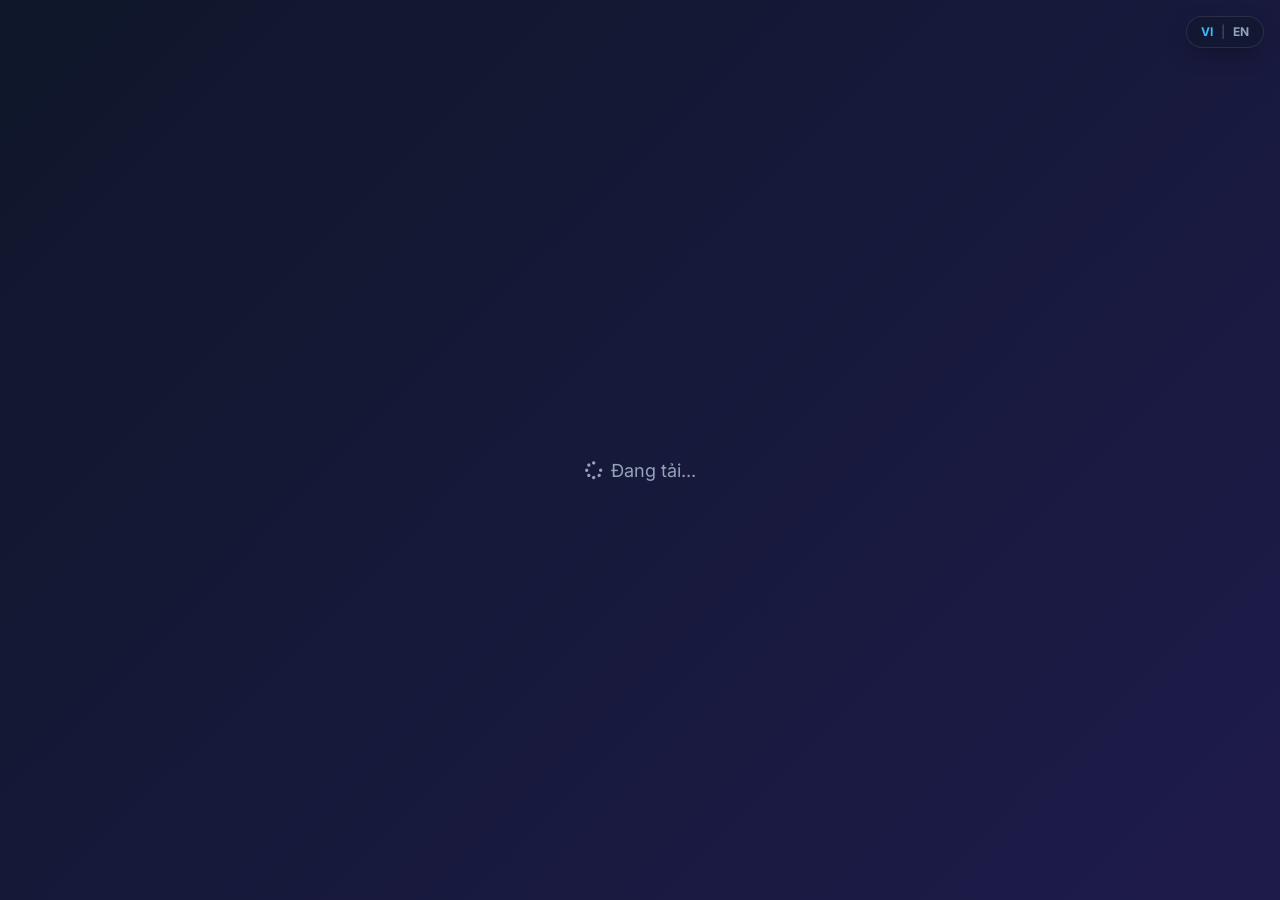
==== index.html @ 7694e0a2 "Add files via upload" ====
<!DOCTYPE html>
<html lang="vi">
<head>
    <meta charset="UTF-8">
    <meta name="viewport" content="width=device-width, initial-scale=1.0">
    <title>Trần Đức Tiền - Digital Business Card</title>
    <!-- Google tag (gtag.js) -->
    <script async src="https://www.googletagmanager.com/gtag/js?id=G-541399676"></script>
    <script>
      window.dataLayer = window.dataLayer || [];
      function gtag(){dataLayer.push(arguments);}
      gtag('js', new Date());
      gtag('config', 'G-541399676');
    </script>
    <script src="assets/tailwindcss.js"></script>
    <link rel="stylesheet" href="assets/fontawesome.min.css">
    <link rel="stylesheet" href="assets/inter.css">
    <!-- Animate.css: hiệu ứng xuất hiện nhẹ, tối ưu cho mobile -->
    <link rel="stylesheet" href="assets/animate.min.css">
    <script src="assets/qrcode.min.js"></script>
    <!-- Firebase SDK -->
    <script src="assets/firebase-app-compat.js"></script>
    <script src="assets/firebase-database-compat.js"></script>
    <script src="assets/firebase-auth-compat.js"></script>
    <!-- Phong cách Ultimate UI 3-in-1 (Neo-Glass + Floating Label + Liquid Gradient) -->
    <link rel="stylesheet" href="assets/ultimate-ui.css">
    <style>
        /* Bố cục riêng của danh thiếp. Màu sắc/hiệu ứng lõi nằm trong assets/ultimate-ui.css */
        body.ui-page { padding-top: 64px; }
        #card-container { width: min(100%, 420px); }
        #card-container .ui-container { width: 100%; }
        #card-container .ui-card { padding: 36px 24px 32px; }
        @media (max-width: 420px) {
            body.ui-page { padding: 64px 12px 16px; }
            #card-container .ui-card { padding: 32px 18px 28px; }
        }

        /* Chuyển ngôn ngữ: viên thuốc kính ở góc phải */
        .lang-toggle {
            position: fixed; top: 16px; right: 16px; z-index: 1000;
            display: flex; align-items: center; gap: 8px;
            padding: 6px 14px; border-radius: 999px;
            font-size: 12px; font-weight: 800;
            background: var(--ui-glass-bg);
            border: 1px solid rgb(255 255 255 / .10);
            -webkit-backdrop-filter: blur(12px); backdrop-filter: blur(12px);
            box-shadow: 0 8px 24px -8px rgb(0 0 0 / .5);
        }
        .lang-btn { cursor: pointer; color: var(--ui-text-sub); font: inherit; transition: color .3s ease; }
        .lang-btn:hover { color: var(--ui-text); }
        .lang-btn.active { color: var(--ui-glow); }
        .lang-btn:focus-visible { outline: 2px solid var(--ui-glow); outline-offset: 3px; border-radius: 4px; }
        .lang-sep { color: var(--ui-line); }

        /* Ảnh đại diện: vòng sáng theo màu theme */
        .profile-img-container {
            position: relative; isolation: isolate;
            width: 104px; height: 104px; margin: 0 auto 18px;
            border-radius: 50%; overflow: hidden;
            display: flex; align-items: center; justify-content: center;
            background: rgb(255 255 255 / .06);
            border: 3px solid rgb(var(--ui-glow-rgb) / .65);
            box-shadow: 0 0 0 6px rgb(var(--ui-glow-rgb) / .12),
                        0 12px 30px -8px rgb(var(--ui-glow-rgb) / .45);
        }
        .profile-img-container::before {
            content: ""; position: absolute; inset: 0; z-index: 0; border-radius: 50%;
            background: linear-gradient(110deg, rgb(255 255 255 / .05) 25%, rgb(255 255 255 / .16) 37%, rgb(255 255 255 / .05) 63%);
            background-size: 200% 100%;
            animation: profileSkeleton 1.2s ease-in-out infinite;
        }
        .profile-img-container img {
            position: relative; z-index: 1; width: 100%; height: 100%; object-fit: cover;
            opacity: 0; filter: blur(14px); transform: scale(1.04);
            transition: opacity .45s ease, filter .55s ease, transform .55s ease;
        }
        .profile-img-container.image-loaded::before,
        .profile-img-container.image-error::before { display: none; }
        .profile-img-container.image-loaded img { opacity: 1; filter: blur(0); transform: scale(1); }
        .profile-img-container i { position: relative; z-index: 1; font-size: 48px; color: var(--ui-text-sub); }
        @keyframes profileSkeleton { 0% { background-position: 200% 0; } 100% { background-position: -200% 0; } }

        /* Tên + chức danh */
        .profile-head { text-align: center; margin-bottom: 28px; }
        .profile-head .ui-title { margin-bottom: 6px; font-size: 28px; }
        .profile-role {
            margin: 0; font-size: 13px; font-weight: 600;
            letter-spacing: .12em; text-transform: uppercase; color: var(--ui-glow);
        }

        /* Danh sách liên hệ: hàng kính phẳng (không backdrop-filter để nhẹ máy) */
        .contact-list { display: grid; gap: 10px; }
        .contact-item {
            display: flex; align-items: center; min-width: 0;
            padding: 10px 12px; border-radius: 16px; cursor: pointer;
            background: rgb(255 255 255 / .04);
            border: 1px solid rgb(255 255 255 / .08);
            transition: transform .2s ease, border-color .2s ease, background-color .2s ease, box-shadow .2s ease;
        }
        .contact-item:hover {
            transform: translateY(-1px);
            border-color: rgb(var(--ui-glow-rgb) / .45);
            background: rgb(var(--ui-glow-rgb) / .08);
            box-shadow: 0 8px 24px -10px rgb(var(--ui-glow-rgb) / .5);
        }
        .contact-icon {
            flex: 0 0 40px; width: 40px; height: 40px; margin-right: 12px;
            display: flex; align-items: center; justify-content: center;
            border-radius: 12px; color: var(--ui-glow);
            background: rgb(var(--ui-glow-rgb) / .14);
        }
        .contact-content { flex: 1 1 auto; min-width: 0; overflow: hidden; }
        .contact-label {
            margin: 0; font-size: 11px; font-weight: 600;
            letter-spacing: .08em; text-transform: uppercase; color: var(--ui-text-sub);
        }
        .contact-value {
            margin: 0; font-weight: 500; color: var(--ui-text);
            overflow: hidden; text-overflow: ellipsis; white-space: nowrap;
        }
        .contact-actions { display: flex; align-items: center; flex: 0 0 auto; gap: 4px; margin-left: 10px; opacity: .8; transition: opacity .2s ease; }
        .contact-item:hover .contact-actions, .contact-item:focus-within .contact-actions { opacity: 1; }
        .contact-action {
            display: inline-flex; align-items: center; justify-content: center;
            width: 34px; height: 34px; border-radius: 10px; color: var(--ui-glow);
            transition: background-color .2s ease, transform .2s ease;
        }
        .contact-action:hover { background: rgb(var(--ui-glow-rgb) / .18); transform: translateY(-1px); }
        .contact-action:active { transform: scale(.92); }
        .contact-action:focus-visible { outline: 2px solid var(--ui-glow); outline-offset: 2px; }

        /* QR: nền trắng được giữ lại để máy quét đọc tốt */
        .qr-section { margin-top: 22px; text-align: center; }
        .qr-section > .ui-btn { margin-top: 0; }
        .qr-panel {
            width: min(100%, 300px); margin: 16px auto 0; padding: 18px;
            background: #ffffff; border-radius: 22px;
            box-shadow: 0 12px 30px rgb(0 0 0 / .35), 0 0 24px rgb(var(--ui-glow-rgb) / .25);
        }
        #qrcode {
            width: 240px; height: 240px; max-width: 100%; margin: 0 auto; padding: 10px;
            display: flex; align-items: center; justify-content: center;
            background: #ffffff; border-radius: 16px;
        }
        #qrcode img, #qrcode canvas {
            display: block; width: 220px !important; height: 220px !important;
            max-width: 100%; max-height: 100%; margin: 0 auto; image-rendering: pixelated;
        }
        .qr-hint { margin: 8px 0 0; font-size: 12px; color: #475569; }

        /* Nút hành động */
        .ui-btn i { margin-right: 8px; }
        .ui-btn.btn-icon-only i { margin-right: 0; }
        .footer-actions { display: flex; gap: 12px; margin-top: 28px; }
        .footer-actions .ui-btn { margin-top: 0; }
        .footer-actions .ui-btn:first-child { flex: 1; }

        /* Form để lại thông tin */
        .contact-form-section { margin-top: 28px; padding-top: 28px; border-top: 1px solid rgb(255 255 255 / .08); }
        .form-heading { margin: 0 0 6px; font-size: 18px; font-weight: 700; color: var(--ui-text); }
        .form-heading i { margin-right: 8px; color: var(--ui-glow); }
        .form-desc { margin: 0 0 34px; font-size: 13px; color: var(--ui-text-sub); }
        /* Điện thoại + Email cùng hàng: mỗi ô có gạch chân riêng, cách nhau 22px */
        .field-row { display: grid; grid-template-columns: minmax(0, 1fr) minmax(0, 1fr); gap: 0 22px; }
        .field-row .ui-label { max-width: 100%; white-space: nowrap; overflow: hidden; text-overflow: ellipsis; }
        .success-message {
            display: none; margin-top: 16px; padding: 14px 16px; text-align: center; font-weight: 600;
            color: var(--ui-success); border-radius: var(--ui-radius-ctl);
            border: 1px solid color-mix(in srgb, var(--ui-success) 40%, transparent);
            background: color-mix(in srgb, var(--ui-success) 10%, transparent);
        }

        /* Toast, lỗi Firebase, đang tải */
        .copy-toast {
            position: fixed; bottom: 20px; left: 50%; transform: translateX(-50%); z-index: 1100;
            padding: 12px 20px; border-radius: 12px; font-size: 14px; color: var(--ui-text);
            background: rgb(15 23 42 / .92);
            border: 1px solid rgb(var(--ui-glow-rgb) / .4);
            -webkit-backdrop-filter: blur(12px); backdrop-filter: blur(12px);
            box-shadow: 0 0 20px rgb(var(--ui-glow-rgb) / .25);
            opacity: 0; transition: opacity .3s, bottom .3s; pointer-events: none;
        }
        .firebase-error {
            position: fixed; left: 16px; right: 16px; top: 64px; z-index: 1100;
            max-width: 560px; margin: 0 auto; padding: 14px 16px;
            font-size: 14px; line-height: 1.5; color: var(--ui-danger);
            border-radius: var(--ui-radius-ctl);
            border: 1px solid color-mix(in srgb, var(--ui-danger) 45%, transparent);
            background: rgb(15 23 42 / .92);
            -webkit-backdrop-filter: blur(12px); backdrop-filter: blur(12px);
            box-shadow: 0 8px 24px rgb(0 0 0 / .4);
        }
        .loading { display: flex; align-items: center; gap: 8px; font-size: 18px; color: var(--ui-text-sub); }

        /* Hiệu ứng xuất hiện (animate.css) */
        [data-animate] { --animation-delay: 0ms; animation-delay: var(--animation-delay); animation-duration: .7s; animation-fill-mode: both; }
        .profile-img-container[data-animate] { animation-duration: .65s; }
        @media (prefers-reduced-motion: reduce) {
            .profile-img-container::before { animation: none; }
            .profile-img-container img, .contact-item, .contact-action { transition: none; }
            [data-animate], [data-animate].animate__animated { animation: none !important; opacity: 1 !important; transform: none !important; }
        }
    </style>
</head>
<body class="ui-page">
    <!-- Chuyển ngôn ngữ -->
    <div class="lang-toggle">
        <button type="button" id="lang-vi" class="lang-btn active" onclick="setLanguage('vi')">VI</button>
        <span class="lang-sep">|</span>
        <button type="button" id="lang-en" class="lang-btn" onclick="setLanguage('en')">EN</button>
    </div>

    <div id="loading" class="loading">
        <i class="fas fa-spinner fa-spin"></i> Đang tải...
    </div>
    <div id="firebaseError" class="firebase-error" role="alert" style="display: none;"></div>

    <div id="card-container" style="display: none;">
        <!-- Một viền sáng quay duy nhất cho toàn bộ danh thiếp -->
        <div class="ui-container">
            <div class="ui-card">
                <!-- Ảnh đại diện -->
                <div class="profile-img-container is-loading" data-animate="animate__zoomIn" style="--animation-delay: 100ms;">
                    <img id="profileImg" src="" alt="Ảnh đại diện Trần Đức Tiền" loading="lazy" decoding="async" onerror="handleProfileImageError()" onload="handleProfileImageLoad()">
                    <i id="profileIcon" class="fas fa-user" style="display: none;"></i>
                </div>

                <!-- Tên và chức danh -->
                <div class="profile-head" data-animate="animate__fadeInUp" style="--animation-delay: 220ms;">
                    <h1 id="userName" class="ui-title">Trần Đức Tiền</h1>
                    <p data-lang="sub-title" class="profile-role">Digital Business Card</p>
                </div>

                <!-- Thông tin liên hệ -->
                <div class="contact-list">
                    <!-- Điện thoại -->
                    <div class="contact-item" data-animate="animate__fadeInLeft" style="--animation-delay: 340ms;" onclick="copyText(document.getElementById('userPhone').textContent, 'Số điện thoại')">
                        <div class="contact-icon"><i class="fas fa-phone"></i></div>
                        <div class="contact-content">
                            <p data-lang="phone-label" class="contact-label">Điện thoại</p>
                            <p id="userPhone" class="contact-value">+84396558306</p>
                        </div>
                        <div class="contact-actions">
                            <a href="" id="callLink" class="contact-action action-btn" aria-label="Gọi điện" onclick="event.stopPropagation(); trackEvent('click_call', {'type': 'phone'})">
                                <i class="fas fa-phone-alt"></i>
                            </a>
                            <a href="" id="smsLink" class="contact-action action-btn" aria-label="Nhắn tin SMS" onclick="event.stopPropagation(); trackEvent('click_call', {'type': 'sms'})">
                                <i class="fas fa-comment"></i>
                            </a>
                        </div>
                    </div>

                    <!-- Zalo -->
                    <div class="contact-item" data-animate="animate__fadeInLeft" style="--animation-delay: 430ms;" onclick="copyText(document.getElementById('userZalo').textContent, 'Zalo')">
                        <div class="contact-icon"><i class="fas fa-comment-dots"></i></div>
                        <div class="contact-content">
                            <p data-lang="zalo-label" class="contact-label">Zalo</p>
                            <p id="userZalo" class="contact-value">Trần Đức Tiền</p>
                        </div>
                        <div class="contact-actions">
                            <a href="" id="zaloLink" target="_blank" rel="noopener" class="contact-action action-btn" aria-label="Mở Zalo" onclick="event.stopPropagation(); trackEvent('click_social', {'platform': 'zalo'})">
                                <i class="fas fa-external-link-alt"></i>
                            </a>
                        </div>
                    </div>

                    <!-- Email -->
                    <div class="contact-item" data-animate="animate__fadeInLeft" style="--animation-delay: 520ms;" onclick="copyText(document.getElementById('userEmail').textContent, 'Email')">
                        <div class="contact-icon"><i class="fas fa-envelope"></i></div>
                        <div class="contact-content">
                            <p data-lang="email-label" class="contact-label">Email</p>
                            <p id="userEmail" class="contact-value">hierductien@gmail.com</p>
                        </div>
                        <div class="contact-actions">
                            <a href="" id="emailLink" class="contact-action action-btn" aria-label="Gửi email" onclick="event.stopPropagation(); trackEvent('click_social', {'platform': 'email'})">
                                <i class="fas fa-paper-plane"></i>
                            </a>
                        </div>
                    </div>

                    <!-- Facebook -->
                    <div class="contact-item" data-animate="animate__fadeInLeft" style="--animation-delay: 610ms;" onclick="copyText(document.getElementById('userFacebook').textContent, 'Facebook')">
                        <div class="contact-icon"><i class="fab fa-facebook-f"></i></div>
                        <div class="contact-content">
                            <p data-lang="facebook-label" class="contact-label">Facebook</p>
                            <p id="userFacebook" class="contact-value">tranductien2006</p>
                        </div>
                        <div class="contact-actions">
                            <a href="" id="facebookLink" target="_blank" rel="noopener" class="contact-action action-btn" aria-label="Mở Facebook" onclick="event.stopPropagation(); trackEvent('click_social', {'platform': 'facebook'})">
                                <i class="fas fa-external-link-alt"></i>
                            </a>
                        </div>
                    </div>
                </div>

                <!-- Mã QR -->
                <div class="qr-section" data-animate="animate__fadeInUp" style="--animation-delay: 720ms;">
                    <button type="button" onclick="toggleQR()" class="ui-btn ui-btn--ghost ui-btn--auto">
                        <i class="fas fa-qrcode"></i><span data-lang="qr-btn">Hiện mã QR của tôi</span>
                    </button>
                    <div id="qr-container" class="hidden qr-panel" aria-label="Mã QR liên hệ">
                        <div id="qrcode"></div>
                        <p data-lang="qr-hint" class="qr-hint">Quét để lưu thông tin</p>
                    </div>
                </div>

                <!-- Hành động chính -->
                <div class="footer-actions" data-animate="animate__fadeInUp" style="--animation-delay: 800ms;">
                    <button type="button" onclick="downloadVCF()" class="ui-btn">
                        <i class="fas fa-address-book"></i><span data-lang="vcard-btn">Lưu vào danh bạ</span>
                    </button>
                    <button type="button" onclick="shareCard()" class="ui-btn ui-btn--ghost ui-btn--auto btn-icon-only" aria-label="Chia sẻ danh thiếp">
                        <i class="fas fa-share-alt"></i>
                    </button>
                </div>

                <!-- Form để lại thông tin (nhãn bay + gạch chân Sleek) -->
                <div class="contact-form-section" data-animate="animate__fadeInUp" style="--animation-delay: 880ms;">
                    <h3 class="form-heading"><i class="fas fa-paper-plane"></i><span data-lang="form-title">Để lại thông tin</span></h3>
                    <p data-lang="form-desc" class="form-desc">Gửi thông tin của bạn để chúng ta có thể kết nối.</p>

                    <form id="lead-form" action="https://formspree.io/f/meaawoql" method="POST">
                        <div class="ui-field">
                            <input type="text" id="lead-name" name="name" required class="ui-input" placeholder=" " autocomplete="name">
                            <label for="lead-name" class="ui-label" data-lang="label-name">Họ và tên *</label>
                        </div>
                        <div class="field-row">
                            <div class="ui-field">
                                <input type="tel" id="lead-phone" name="phone" required class="ui-input" placeholder=" " autocomplete="tel">
                                <label for="lead-phone" class="ui-label" data-lang="label-phone">Số điện thoại *</label>
                            </div>
                            <div class="ui-field">
                                <input type="email" id="lead-email" name="email" required class="ui-input" placeholder=" " autocomplete="email">
                                <label for="lead-email" class="ui-label" data-lang="label-email">Email *</label>
                            </div>
                        </div>
                        <div class="ui-field">
                            <input type="text" id="lead-company" name="company" class="ui-input" placeholder=" " autocomplete="organization">
                            <label for="lead-company" class="ui-label" data-lang="label-company">Công ty (không bắt buộc)</label>
                        </div>
                        <div class="ui-field">
                            <textarea id="lead-message" name="message" rows="3" class="ui-textarea" placeholder=" "></textarea>
                            <label for="lead-message" class="ui-label" data-lang="label-message">Lời nhắn</label>
                        </div>

                        <button type="submit" id="submit-button" class="ui-btn" data-lang="submit-btn">Gửi thông tin</button>
                    </form>
                    <div id="success-message" class="success-message">
                        <i class="fas fa-check-circle" style="margin-right: 8px;"></i><span data-lang="success-msg">Cảm ơn! Thông tin của bạn đã được gửi thành công.</span>
                    </div>
                </div>
            </div>
        </div>
    </div>

    <!-- Toast -->
    <div id="toast" class="copy-toast">Đã sao chép!</div>

    <script>
        // Firebase Configuration
        const firebaseConfig = {
  apiKey: "AIzaSyAX6cmCWfXuK-OoCJ3aSrFsBd6t06sI-o4",
  authDomain: "digital-business-card-2c74c.firebaseapp.com",
  databaseURL: "https://digital-business-card-2c74c-default-rtdb.asia-southeast1.firebasedatabase.app",
  projectId: "digital-business-card-2c74c",
  storageBucket: "digital-business-card-2c74c.firebasestorage.app",
  messagingSenderId: "191265792223",
  appId: "1:191265792223:web:4e06d233088dc13cdf096a",
  measurementId: "G-T8HZX7PT5Q"
};

        // Initialize Firebase (compat SDK is loaded above)
        let database;
        try {
            if (!window.firebase || typeof firebase.initializeApp !== 'function') {
                throw new Error('Firebase SDK chưa tải được.');
            }
            firebase.initializeApp(firebaseConfig);
            database = firebase.database();
        } catch (error) {
            showFirebaseError(error.message);
        }

        function showFirebaseError(message) {
            const element = document.getElementById('firebaseError');
            const hasPlaceholder = Object.values(firebaseConfig).some(value => String(value).includes('YOUR_'));
            element.innerHTML = `<strong>Không thể tải dữ liệu danh thiếp.</strong><br>${hasPlaceholder ? 'Bạn chưa thay Firebase Config mẫu bằng thông tin thật trong Firebase Console.' : message}<br><small>Kiểm tra lại Firebase Config, Realtime Database Rules và Console trình duyệt (F12).</small>`;
            element.style.display = 'block';
            showOfflineCard();
        }

        // Keep the card usable when the local page is opened without internet.
        function showOfflineCard() {
            const defaults = {
                phone: '+84396558306',
                email: 'hierductien@gmail.com',
                zalo: 'https://zalo.me/0396558306',
                facebook: 'https://facebook.com/tranductien2006'
            };
            document.getElementById('callLink').href = `tel:${defaults.phone}`;
            document.getElementById('smsLink').href = `sms:${defaults.phone}`;
            document.getElementById('zaloLink').href = defaults.zalo;
            document.getElementById('emailLink').href = `mailto:${defaults.email}`;
            document.getElementById('facebookLink').href = defaults.facebook;
            document.getElementById('loading').style.display = 'none';
            document.getElementById('card-container').style.display = 'block';
            if (typeof setProfileImageUrl === 'function') setProfileImageUrl('');
            if (typeof playEntranceAnimations === 'function') requestAnimationFrame(playEntranceAnimations);
        }

        // Multi-language translations
        const translations = {
            'vi': {
                'sub-title': 'Digital Business Card',
                'phone-label': 'Điện thoại',
                'zalo-label': 'Zalo',
                'email-label': 'Email',
                'facebook-label': 'Facebook',
                'qr-btn': 'Hiện mã QR của tôi',
                'qr-hint': 'Quét để lưu thông tin',
                'vcard-btn': 'Lưu vào danh bạ',
                'form-title': 'Để lại thông tin',
                'form-desc': 'Gửi thông tin của bạn để chúng ta có thể kết nối.',
                'label-name': 'Họ và tên *',
                'label-phone': 'Số điện thoại *',
                'label-email': 'Email *',
                'label-company': 'Công ty (không bắt buộc)',
                'label-message': 'Lời nhắn',
                'submit-btn': 'Gửi thông tin',
                'success-msg': 'Cảm ơn! Thông tin của bạn đã được gửi thành công.',
                'ph-name': 'Nguyễn Văn A',
                'ph-phone': '090...',
                'ph-email': 'abc@gmail.com',
                'ph-company': 'Tên công ty của bạn',
                'ph-message': 'Bạn muốn nhắn gì cho mình không?'
            },
            'en': {
                'sub-title': 'Digital Business Card',
                'phone-label': 'Phone',
                'zalo-label': 'Zalo',
                'email-label': 'Email',
                'facebook-label': 'Facebook',
                'qr-btn': 'Show my QR Code',
                'qr-hint': 'Scan to save contact',
                'vcard-btn': 'Add to Contacts',
                'form-title': 'Leave your info',
                'form-desc': 'Send your information so we can connect.',
                'label-name': 'Full Name *',
                'label-phone': 'Phone Number *',
                'label-email': 'Email *',
                'label-company': 'Company (Optional)',
                'label-message': 'Message',
                'submit-btn': 'Send Info',
                'success-msg': 'Thank you! Your information has been sent successfully.',
                'ph-name': 'John Doe',
                'ph-phone': '090...',
                'ph-email': 'abc@gmail.com',
                'ph-company': 'Your company name',
                'ph-message': 'Anything you want to tell me?'
            }
        };

        const DARK_MODE_STORAGE_KEY = 'darkMode';
        const systemDarkModeQuery = window.matchMedia('(prefers-color-scheme: dark)');

        function updateDarkModeToggle(isDark) {
            const toggle = document.getElementById('themeToggle');
            if (!toggle) return;
            const label = isDark ? 'Chuyển sang giao diện sáng' : 'Bật giao diện tối';
            toggle.setAttribute('aria-label', label);
            toggle.setAttribute('title', label);
            toggle.setAttribute('aria-pressed', String(isDark));
        }

        function applyDarkMode(isDark, persist = false) {
            document.body.classList.toggle('dark-mode', isDark);
            document.body.classList.add('theme-transition');
            updateDarkModeToggle(isDark);
            if (persist) localStorage.setItem(DARK_MODE_STORAGE_KEY, isDark ? 'dark' : 'light');
        }

        function getInitialDarkMode() {
            const savedMode = localStorage.getItem(DARK_MODE_STORAGE_KEY);
            if (savedMode === 'dark') return true;
            if (savedMode === 'light') return false;
            return systemDarkModeQuery.matches;
        }

        function toggleDarkMode() {
            const nextMode = !document.body.classList.contains('dark-mode');
            applyDarkMode(nextMode, true);
            trackEvent('toggle_dark_mode', { mode: nextMode ? 'dark' : 'light', source: 'manual' });
        }

        const THEME_STORAGE_KEY = 'cardTheme';
        const VALID_THEMES = ['professional', 'creative', 'ocean'];

        function applyTheme(theme) {
            const selectedTheme = VALID_THEMES.includes(theme) ? theme : 'professional';
            document.body.classList.add('theme-transition');
            document.body.classList.remove(...VALID_THEMES.map(name => `theme-${name}`));
            if (selectedTheme !== 'professional') document.body.classList.add(`theme-${selectedTheme}`);
            localStorage.setItem(THEME_STORAGE_KEY, selectedTheme);
        }

        let entranceAnimationPlayed = false;

        function playEntranceAnimations() {
            if (entranceAnimationPlayed) return;
            entranceAnimationPlayed = true;
            document.querySelectorAll('[data-animate]').forEach((element) => {
                const animationName = element.dataset.animate;
                // Đảm bảo animation luôn bắt đầu lại khi card vừa được mở.
                element.classList.remove('animate__animated', animationName);
                void element.offsetWidth;
                element.classList.add('animate__animated', animationName);
            });
        }

        function handleProfileImageLoad() {
            const container = document.querySelector('.profile-img-container');
            container.classList.remove('is-loading', 'image-error');
            container.classList.add('image-loaded');
            document.getElementById('profileIcon').style.display = 'none';
        }

        function handleProfileImageError() {
            const container = document.querySelector('.profile-img-container');
            container.classList.remove('is-loading', 'image-loaded');
            container.classList.add('image-error');
            document.getElementById('profileImg').style.display = 'none';
            document.getElementById('profileIcon').style.display = 'block';
        }

        function setProfileImageUrl(imageUrl) {
            const image = document.getElementById('profileImg');
            const container = document.querySelector('.profile-img-container');
            image.style.display = 'block';
            container.classList.remove('image-loaded', 'image-error');
            container.classList.add('is-loading');
            if (imageUrl && /^https?:\/\//i.test(imageUrl)) {
                image.src = imageUrl;
            } else {
                image.removeAttribute('src');
                handleProfileImageError();
            }
        }

        // Load data from Firebase
        function loadUserData() {
            if (!database) return;
            database.ref('profile').on('value', (snapshot) => {
                const data = snapshot.val();
                if (data) {
                    applyTheme(data.theme || localStorage.getItem(THEME_STORAGE_KEY) || 'professional');
                    // Update profile information
                    document.getElementById('userName').textContent = data.name || 'Trần Đức Tiền';
                    document.getElementById('userPhone').textContent = data.phone || '+84396558306';
                    document.getElementById('userEmail').textContent = data.email || 'hierductien@gmail.com';
                    document.getElementById('userZalo').textContent = data.zaloName || 'Trần Đức Tiền';
                    document.getElementById('userFacebook').textContent = data.facebookUsername || 'tranductien2006';

                    // Update links
                    document.getElementById('callLink').href = `tel:${data.phone || '+84396558306'}`;
                    document.getElementById('smsLink').href = `sms:${data.phone || '+84396558306'}`;
                    document.getElementById('zaloLink').href = data.zaloLink || 'https://zalo.me/0396558306';
                    document.getElementById('emailLink').href = `mailto:${data.email || 'hierductien@gmail.com'}`;
                    document.getElementById('facebookLink').href = data.facebookLink || 'https://facebook.com/tranductien2006';

                    // Update profile image from a normal cloud URL, never from an embedded Base64 string.
                    setProfileImageUrl(data.profileImage || '');

                    // Hide loading and show card
                    document.getElementById('loading').style.display = 'none';
                    document.getElementById('card-container').style.display = 'block';
                    requestAnimationFrame(playEntranceAnimations);
                }
            }, (error) => {
                showFirebaseError(error.message);
            });
        }

        // GA4 Event Tracking
        function trackEvent(eventName, params = {}) {
            if (typeof gtag === 'function') {
                gtag('event', eventName, params);
                console.log(`GA4 Event Tracked: ${eventName}`, params);
            }
        }

        // Copy to clipboard
        function copyText(text, label) {
            trackEvent('copy_info', { 'item_label': label });
            navigator.clipboard.writeText(text).then(() => {
                const toast = document.getElementById('toast');
                toast.innerText = `Đã sao chép ${label}!`;
                toast.style.opacity = '1';
                toast.style.bottom = '30px';
                setTimeout(() => {
                    toast.style.opacity = '0';
                    toast.style.bottom = '20px';
                }, 2000);
            });
        }

        // Download vCard
        function downloadVCF() {
            trackEvent('download_vcard', { 'contact_name': document.getElementById('userName').textContent });
            const name = document.getElementById('userName').textContent;
            const phone = document.getElementById('userPhone').textContent;
            const email = document.getElementById('userEmail').textContent;
            const title = "Digital Business Card";
            const url = window.location.href;

            const vcard = `BEGIN:VCARD\nVERSION:3.0\nFN:${name}\nTEL;TYPE=CELL:${phone}\nEMAIL:${email}\nTITLE:${title}\nURL:${url}\nEND:VCARD`;
            
            const blob = new Blob([vcard], { type: 'text/vcard;charset=utf-8' });
            const urlObject = URL.createObjectURL(blob);
            
            const a = document.createElement('a');
            a.href = urlObject;
            a.download = `${name.replace(/ /g, '_')}.vcf`;
            document.body.appendChild(a);
            a.click();
            document.body.removeChild(a);
            URL.revokeObjectURL(urlObject);
        }

        // Share card
        function shareCard() {
            const lang = localStorage.getItem('lang') || 'vi';
            trackEvent('share_card', { 'method': navigator.share ? 'web_share_api' : 'clipboard' });
            if (navigator.share) {
                navigator.share({
                    title: 'Trần Đức Tiền - Digital Business Card',
                    text: 'Lưu thông tin liên hệ của Trần Đức Tiền',
                    url: window.location.href
                });
            } else {
                const url = window.location.href;
                navigator.clipboard.writeText(url).then(() => {
                    const toast = document.getElementById('toast');
                    toast.innerText = lang === 'vi' ? "Đã copy link trang web!" : "Website link copied!";
                    toast.style.opacity = '1';
                    setTimeout(() => { toast.style.opacity = '0'; }, 2000);
                });
            }
        }

        // Toggle QR Code
        let qrGenerated = false;
        function toggleQR() {
            const container = document.getElementById('qr-container');
            container.classList.toggle('hidden');
            if (!qrGenerated) {      
                trackEvent('show_qr_code');
                const qrElement = document.getElementById("qrcode");
                qrElement.innerHTML = '';
                new QRCode(qrElement, {
                    text: window.location.href.includes('http')
                        ? window.location.href
                        : "https://zalo.me/0396558306",
                    width: 220,
                    height: 220,
                    colorDark: "#000000",
                    colorLight: "#ffffff",
                    correctLevel: QRCode.CorrectLevel.H
                });
   
                qrGenerated = true;
            }
        }

        // Language management
        function setLanguage(lang) {
            localStorage.setItem('lang', lang);
            document.getElementById('lang-vi').classList.toggle('active', lang === 'vi');
            document.getElementById('lang-en').classList.toggle('active', lang === 'en');
            
            document.querySelectorAll('[data-lang]').forEach(el => {
                const key = el.getAttribute('data-lang');
                if (translations[lang][key]) el.innerText = translations[lang][key];
            });
            
            document.querySelectorAll('[data-placeholder]').forEach(el => {
                const key = el.getAttribute('data-placeholder');
                if (translations[lang][key]) el.setAttribute('placeholder', translations[lang][key]);
            });
        }

        // Form submission
        const form = document.getElementById("lead-form");
        const successMessage = document.getElementById("success-message");
        const submitButton = document.getElementById("submit-button");

        form.addEventListener("submit", async function(event) {
            event.preventDefault();
            const data = new FormData(event.target);
            submitButton.disabled = true;
            const currentLang = localStorage.getItem('lang') || 'vi';
            submitButton.innerText = currentLang === 'vi' ? "Đang gửi..." : "Sending...";

            fetch(event.target.action, {
                method: form.method,
                body: data,
                headers: { 'Accept': 'application/json' }
            }).then(response => {
                if (response.ok) {
                    trackEvent('form_submission_success', { 'form_id': 'lead-form' });
                    form.style.display = "none";
                    successMessage.style.display = "block";
                } else {
                    response.json().then(data => {
                        const errorMsg = currentLang === 'vi' ? "Có lỗi xảy ra, vui lòng thử lại sau." : "An error occurred, please try again later.";
                        alert(errorMsg);
                    })
                }
                submitButton.disabled = false;
                submitButton.innerText = translations[currentLang]["submit-btn"];
            }).catch(error => {
                const connError = currentLang === 'vi' ? "Có lỗi kết nối, vui lòng kiểm tra lại mạng." : "Connection error, please check your network.";
                alert(connError);
                submitButton.disabled = false;
                submitButton.innerText = translations[currentLang]["submit-btn"];
            });
        });

        // Initialize
        applyDarkMode(getInitialDarkMode());
        document.getElementById('themeToggle')?.addEventListener('click', toggleDarkMode);
        systemDarkModeQuery.addEventListener('change', (event) => {
            if (!localStorage.getItem(DARK_MODE_STORAGE_KEY)) applyDarkMode(event.matches);
        });
        applyTheme(localStorage.getItem(THEME_STORAGE_KEY) || 'professional');
        const savedLang = localStorage.getItem('lang') || 'vi';
        setLanguage(savedLang);
        loadUserData();
    </script>
</body>
</html>
---- assets/inter.css ----
@font-face{font-family:'Inter';font-style:normal;font-weight:300;font-display:swap;src:url('fonts/inter-300.ttf') format('truetype');}
@font-face{font-family:'Inter';font-style:normal;font-weight:400;font-display:swap;src:url('fonts/inter-400.ttf') format('truetype');}
@font-face{font-family:'Inter';font-style:normal;font-weight:500;font-display:swap;src:url('fonts/inter-500.ttf') format('truetype');}
@font-face{font-family:'Inter';font-style:normal;font-weight:600;font-display:swap;src:url('fonts/inter-600.ttf') format('truetype');}
@font-face{font-family:'Inter';font-style:normal;font-weight:700;font-display:swap;src:url('fonts/inter-700.ttf') format('truetype');}
---- assets/ultimate-ui.css ----
/* ==========================================================================
   ultimate-ui-3in1  —  Neo-Glass & Border Glow
                      + Floating Label & Underline Sleek
                      + Liquid Gradient & Soft Shadow
   Tiền tố class: ui-   |   Đổi màu chủ đạo chỉ cần sửa --ui-glow-rgb
   ========================================================================== */

@property --ui-angle {
  syntax: '<angle>';
  initial-value: 0deg;
  inherits: false;
}

/* 1. TOKENS ---------------------------------------------------------------- */
:root {
  --ui-glow-rgb: 56 189 248;          /* Sky Blue — xem preset trong SKILL.md */
  --ui-glow-deep-rgb: 14 116 144;     /* tông đậm đi kèm, dùng cho nút */
  --ui-glow: rgb(var(--ui-glow-rgb));

  --ui-bg-1: #0f172a;
  --ui-bg-2: #1e1b4b;
  --ui-bg-3: #2e1065;

  --ui-glass-bg: rgb(15 23 42 / 0.55);
  --ui-text: #f8fafc;
  --ui-text-sub: #94a3b8;
  --ui-line: rgb(148 163 184 / 0.3);
  --ui-danger: #fb7185;
  --ui-success: #34d399;

  --ui-ring: 3px;                     /* độ dày Border Glow */
  --ui-radius: 28px;                  /* bo góc ngoài */
  --ui-radius-ctl: 12px;              /* bo góc nút / alert */
  --ui-font: 'Segoe UI', system-ui, -apple-system, Roboto, 'Helvetica Neue', Arial, sans-serif;
}

/* 2. LIQUID GRADIENT — nền trang ------------------------------------------- */
.ui-page {
  margin: 0;
  min-height: 100vh;
  min-height: 100dvh;
  display: grid;
  place-items: center;
  padding: 24px;
  box-sizing: border-box;
  overflow-x: hidden;                 /* KHÔNG dùng overflow:hidden — chặn cuộn trên mobile */
  font-family: var(--ui-font);
  line-height: 1.5;                   /* đủ chỗ cho dấu tiếng Việt */
  color: var(--ui-text);
  background: linear-gradient(135deg, var(--ui-bg-1), var(--ui-bg-2), var(--ui-bg-3), var(--ui-bg-1));
  background-size: 300% 300%;
  animation: ui-liquid 15s ease infinite;
}

@keyframes ui-liquid {
  0%   { background-position: 0% 50%; }
  50%  { background-position: 100% 50%; }
  100% { background-position: 0% 50%; }
}

/* 3. NEO-GLASS + BORDER GLOW ------------------------------------------------ */
.ui-container {
  position: relative;
  width: min(100%, 400px);
  box-sizing: border-box;
  padding: var(--ui-ring);
  border-radius: var(--ui-radius);
  /* Vòng sáng quay quanh viền (hiện trong phần padding, thẻ kính che phần giữa) */
  background: conic-gradient(from var(--ui-angle), transparent, transparent, var(--ui-glow), transparent);
  animation: ui-spin 5s linear infinite;
  /* Soft Shadow đa tầng */
  box-shadow:
    0 4px 6px -1px rgb(0 0 0 / 0.2),
    0 20px 25px -5px rgb(var(--ui-glow-rgb) / 0.15),
    0 25px 50px -12px rgb(0 0 0 / 0.5);
}
.ui-container--wide { width: min(100%, 720px); }

@keyframes ui-spin { to { --ui-angle: 360deg; } }

.ui-card {
  position: relative;
  z-index: 1;
  padding: 40px 35px;
  border-radius: calc(var(--ui-radius) - var(--ui-ring));
  background: var(--ui-glass-bg);
  -webkit-backdrop-filter: blur(20px);
  backdrop-filter: blur(20px);
  box-shadow: inset 0 1px 1px rgb(255 255 255 / 0.15);   /* cạnh kính phản chiếu */
}
/* Thẻ kính phụ (không viền sáng) — dùng cho khối thứ 2, 3 trên cùng trang */
.ui-card--flat {
  border-radius: var(--ui-radius);
  border: 1px solid rgb(255 255 255 / 0.08);
  box-shadow: inset 0 1px 1px rgb(255 255 255 / 0.12), 0 20px 40px -12px rgb(0 0 0 / 0.45);
}
@media (max-width: 420px) { .ui-card { padding: 32px 24px; } }

.ui-title    { margin: 0 0 8px; color: var(--ui-text); font-size: 26px; font-weight: 700; letter-spacing: .5px; }
.ui-subtitle { margin: 0 0 35px; color: var(--ui-text-sub); font-size: 14px; }

/* 4. FLOATING LABEL + UNDERLINE SLEEK --------------------------------------
   Bắt buộc: <input class="ui-input" placeholder=" "> rồi mới tới <label class="ui-label">
   .ui-field phải có margin-bottom ≥ 34px (chỗ cho .ui-msg và nhãn bay của ô kế tiếp) */
.ui-field { position: relative; width: 100%; margin-bottom: 34px; }

.ui-input,
.ui-textarea,
.ui-select {
  width: 100%;
  box-sizing: border-box;
  padding: 12px 0;
  font: inherit;
  font-size: 16px;                    /* ≥16px để iOS không tự zoom */
  color: var(--ui-text);
  background: transparent;
  border: none;
  border-bottom: 2px solid var(--ui-line);
  border-radius: 0;
  outline: none;
  transition: border-color .3s ease;
}
.ui-textarea { min-height: 96px; resize: vertical; }

.ui-label {
  position: absolute;
  left: 0;
  top: 12px;
  font-size: 16px;
  color: var(--ui-text-sub);
  pointer-events: none;
  transition: all .3s cubic-bezier(.4, 0, .2, 1);
}

/* Gạch chân Sleek: mở từ tâm ra hai bên */
.ui-field::after {
  content: "";
  position: absolute;
  left: 50%;
  bottom: 0;
  width: 0;
  height: 2px;
  background: var(--ui-glow);
  transition: width .3s ease, left .3s ease;
}
.ui-field:focus-within::after { width: 100%; left: 0; }
.ui-input:focus, .ui-textarea:focus, .ui-select:focus { border-bottom-color: transparent; }

/* Nhãn bay lên */
.ui-input:focus ~ .ui-label,
.ui-input:not(:placeholder-shown) ~ .ui-label,
.ui-input:-webkit-autofill ~ .ui-label,
.ui-textarea:focus ~ .ui-label,
.ui-textarea:not(:placeholder-shown) ~ .ui-label {
  top: -10px;
  font-size: 12px;
  font-weight: 600;
  color: var(--ui-glow);
}

/* <select> và các input date/time/file: nhãn luôn ở trên */
.ui-select ~ .ui-label,
.ui-field--static .ui-label { top: -10px; font-size: 12px; font-weight: 600; }
.ui-select:focus ~ .ui-label,
.ui-field--static:focus-within .ui-label { color: var(--ui-glow); }

.ui-select {
  -webkit-appearance: none;
  appearance: none;
  padding-right: 28px;
  cursor: pointer;
  background-image: url("data:image/svg+xml,%3Csvg xmlns='http://www.w3.org/2000/svg' width='12' height='8' fill='none' stroke='%2394a3b8' stroke-width='2' stroke-linecap='round' stroke-linejoin='round'%3E%3Cpath d='M1 1.5l5 5 5-5'/%3E%3C/svg%3E");
  background-repeat: no-repeat;
  background-position: right 4px center;
}
.ui-select option { background: #0f172a; color: var(--ui-text); }

/* Autofill của trình duyệt không được phá nền kính */
.ui-input:-webkit-autofill {
  -webkit-text-fill-color: var(--ui-text);
  caret-color: var(--ui-text);
  transition: background-color 9999s ease-in-out 0s;
}

/* Thông báo dưới ô nhập + trạng thái lỗi/thành công */
.ui-msg { position: absolute; left: 0; top: 100%; margin-top: 2px; font-size: 12px; line-height: 1.3; color: var(--ui-text-sub); }
.ui-field:has(.ui-msg) { margin-bottom: 42px; }   /* chừa chỗ cho thông báo */
.ui-field.is-invalid .ui-input,
.ui-field.is-invalid .ui-textarea,
.ui-field.is-invalid .ui-select { border-bottom-color: var(--ui-danger); }
.ui-field.is-invalid::after { width: 100%; left: 0; background: var(--ui-danger); }
.ui-field.is-invalid .ui-label,
.ui-field.is-invalid .ui-msg { color: var(--ui-danger); }
.ui-field.is-valid::after { width: 100%; left: 0; background: var(--ui-success); }
.ui-field.is-valid .ui-msg { color: var(--ui-success); }

/* 5. NÚT, LIÊN KẾT, THÀNH PHẦN PHỤ ------------------------------------------ */
.ui-btn {
  width: 100%;
  margin-top: 10px;
  padding: 14px;
  font: inherit;
  font-size: 16px;
  font-weight: 600;
  color: var(--ui-text);
  cursor: pointer;
  background: linear-gradient(135deg, rgb(var(--ui-glow-rgb) / .35), rgb(var(--ui-glow-deep-rgb) / .45));
  border: 1px solid rgb(var(--ui-glow-rgb) / .4);
  border-radius: var(--ui-radius-ctl);
  -webkit-backdrop-filter: blur(5px);
  backdrop-filter: blur(5px);
  transition: background .3s ease, color .3s ease, box-shadow .3s ease, border-color .3s ease, transform .1s ease;
}
.ui-btn:hover {
  background: var(--ui-glow);
  color: #0f172a;
  border-color: transparent;
  box-shadow: 0 0 20px rgb(var(--ui-glow-rgb) / .6);
}
.ui-btn:active { transform: translateY(1px); }
.ui-btn:focus-visible { outline: 2px solid var(--ui-glow); outline-offset: 3px; }
.ui-btn:disabled { opacity: .5; cursor: not-allowed; box-shadow: none; }
.ui-btn--auto { width: auto; padding: 12px 24px; }
.ui-btn--ghost { background: transparent; border-color: var(--ui-line); }

.ui-link { color: var(--ui-glow); text-decoration: none; }
.ui-link:hover { text-decoration: underline; }
.ui-link:focus-visible { outline: 2px solid var(--ui-glow); outline-offset: 2px; border-radius: 4px; }

.ui-check { display: flex; align-items: center; gap: 10px; margin-bottom: 20px; font-size: 14px; color: var(--ui-text-sub); cursor: pointer; }
.ui-check input { width: 18px; height: 18px; accent-color: var(--ui-glow); }

.ui-alert {
  margin-bottom: 20px;
  padding: 12px 14px;
  font-size: 14px;
  border-radius: var(--ui-radius-ctl);
  border: 1px solid rgb(var(--ui-glow-rgb) / .35);
  background: rgb(var(--ui-glow-rgb) / .1);
}
.ui-alert--danger { color: var(--ui-danger); border-color: rgb(251 113 133 / .4); background: rgb(251 113 133 / .1); }

/* 6. DỰ PHÒNG & TRUY CẬP ---------------------------------------------------- */
@supports not ((backdrop-filter: blur(1px)) or (-webkit-backdrop-filter: blur(1px))) {
  .ui-card { background: rgb(15 23 42 / .88); }
}
@media (prefers-reduced-motion: reduce) {
  .ui-page, .ui-container { animation: none; }
  .ui-label, .ui-field::after, .ui-btn { transition: none; }
}

/* 7. TÙY BIẾN CHO DỰ ÁN digital-business-card --------------------------------
   Phần lõi ở trên giữ nguyên theo skill; chỉ thêm các điểm riêng của dự án. */

/* Font của dự án (đã có sẵn trong assets/inter.css, hỗ trợ tiếng Việt) */
:root {
  --ui-font: 'Inter', 'Segoe UI', system-ui, -apple-system, Roboto, 'Helvetica Neue', Arial, sans-serif;
  color-scheme: dark;                 /* thanh cuộn, control gốc của trình duyệt cũng tối */
}

/* Theme danh thiếp: JS thêm class theme-creative / theme-ocean lên <body>.
   Phải khai báo lại --ui-glow vì biến này đã được tính sẵn ở :root. */
body.theme-creative {
  --ui-glow-rgb: 251 113 133;         /* preset Rose */
  --ui-glow-deep-rgb: 159 18 57;
  --ui-glow: rgb(var(--ui-glow-rgb));
  --ui-bg-2: #3f0a1c;
  --ui-bg-3: #4a0d24;
}
body.theme-ocean {
  --ui-glow-rgb: 52 211 153;          /* preset Emerald */
  --ui-glow-deep-rgb: 4 120 87;
  --ui-glow: rgb(var(--ui-glow-rgb));
  --ui-bg-2: #042f2e;
  --ui-bg-3: #053d33;
}

/* Tailwind v3.0 (preflight) đặt background-image:none cho button[type=...] và được nạp
   SAU file này, nên nút mất màu gradient. Tăng độ ưu tiên bằng selector button.ui-btn. */
button.ui-btn {
  background: linear-gradient(135deg, rgb(var(--ui-glow-rgb) / .35), rgb(var(--ui-glow-deep-rgb) / .45));
}
button.ui-btn--ghost { background: transparent; }
button.ui-btn:hover  { background: var(--ui-glow); }
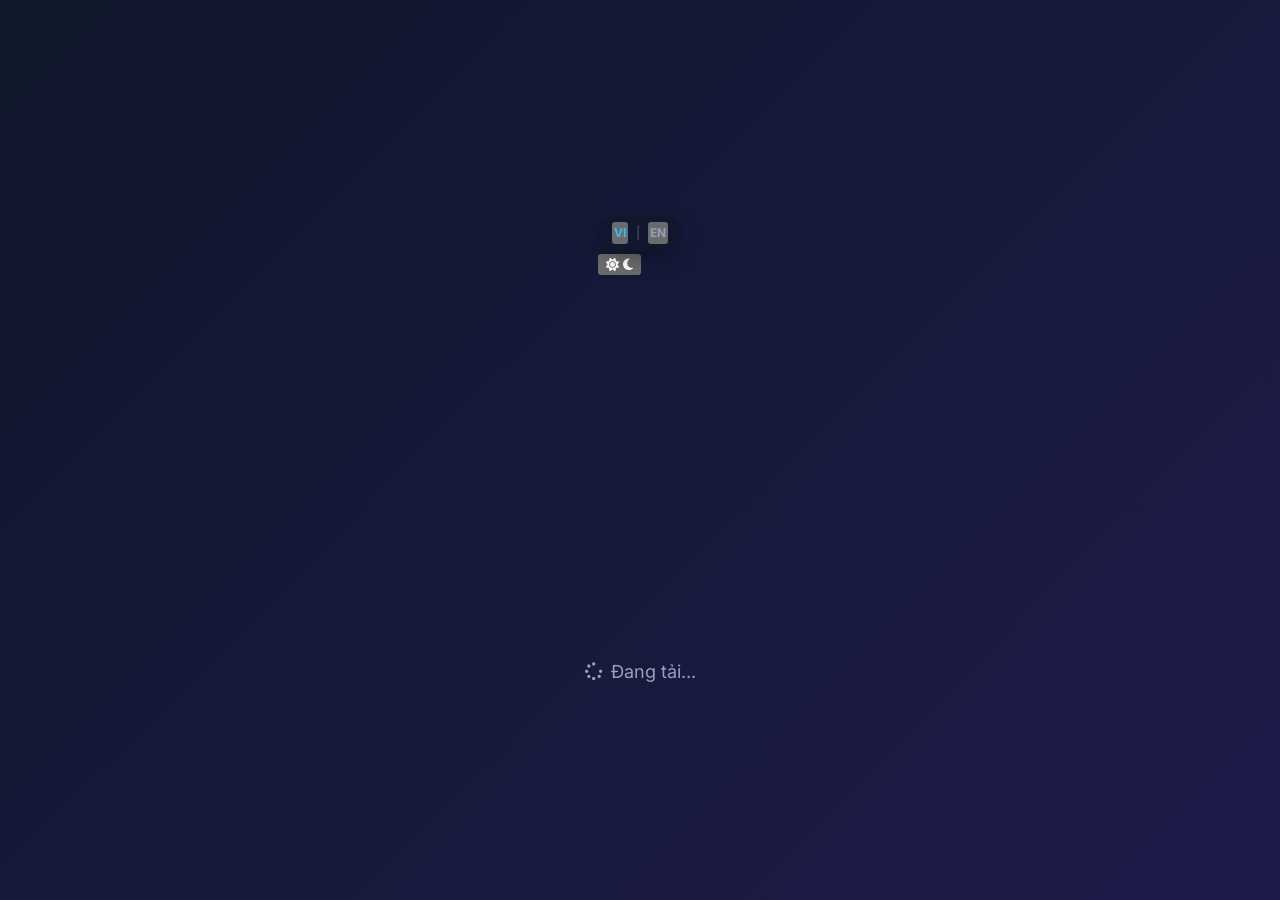
==== commit 9d720a1b: "Add files via upload" ====
--- a/index.html
+++ b/index.html
@@ -12,7 +12,6 @@
       gtag('js', new Date());
       gtag('config', 'G-541399676');
     </script>
-    <script src="assets/tailwindcss.js"></script>
     <link rel="stylesheet" href="assets/fontawesome.min.css">
     <link rel="stylesheet" href="assets/inter.css">
     <!-- Animate.css: hiệu ứng xuất hiện nhẹ, tối ưu cho mobile -->
@@ -21,32 +20,27 @@
     <!-- Firebase SDK -->
     <script src="assets/firebase-app-compat.js"></script>
     <script src="assets/firebase-database-compat.js"></script>
-    <script src="assets/firebase-auth-compat.js"></script>
+    <!-- Chế độ sáng/tối: nạp sớm để không bị nháy màu -->
+    <script src="assets/ui-mode.js"></script>
     <!-- Phong cách Ultimate UI 3-in-1 (Neo-Glass + Floating Label + Liquid Gradient) -->
     <link rel="stylesheet" href="assets/ultimate-ui.css">
     <style>
-        /* Bố cục riêng của danh thiếp. Màu sắc/hiệu ứng lõi nằm trong assets/ultimate-ui.css */
-        body.ui-page { padding-top: 64px; }
+        /* Bố cục riêng của danh thiếp. Màu sắc, viền chạy, chế độ sáng/tối nằm trong assets/ultimate-ui.css */
+        .hidden { display: none; }                  /* JS bật/tắt khung QR bằng class này */
         #card-container { width: min(100%, 420px); }
         #card-container .ui-container { width: 100%; }
         #card-container .ui-card { padding: 36px 24px 32px; }
-        @media (max-width: 420px) {
-            body.ui-page { padding: 64px 12px 16px; }
-            #card-container .ui-card { padding: 32px 18px 28px; }
-        }
-
-        /* Chuyển ngôn ngữ: viên thuốc kính ở góc phải */
+        @media (max-width: 420px) { #card-container .ui-card { padding: 32px 18px 28px; } }
+
+        /* Chuyển ngôn ngữ: viên thuốc kính cạnh nút sáng/tối */
         .lang-toggle {
-            position: fixed; top: 16px; right: 16px; z-index: 1000;
-            display: flex; align-items: center; gap: 8px;
-            padding: 6px 14px; border-radius: 999px;
-            font-size: 12px; font-weight: 800;
-            background: var(--ui-glass-bg);
-            border: 1px solid rgb(255 255 255 / .10);
+            display: flex; align-items: center; gap: 8px; height: 36px; padding: 0 14px; box-sizing: border-box;
+            border-radius: 999px; font-size: 12px; font-weight: 800;
+            background: var(--ui-glass-bg); border: 1px solid var(--ui-border);
             -webkit-backdrop-filter: blur(12px); backdrop-filter: blur(12px);
             box-shadow: 0 8px 24px -8px rgb(0 0 0 / .5);
         }
-        .lang-btn { cursor: pointer; color: var(--ui-text-sub); font: inherit; transition: color .3s ease; }
+        .lang-btn { padding: 0; cursor: pointer; color: var(--ui-text-sub); font: inherit; transition: color .3s ease; }
         .lang-btn:hover { color: var(--ui-text); }
         .lang-btn.active { color: var(--ui-glow); }
         .lang-btn:focus-visible { outline: 2px solid var(--ui-glow); outline-offset: 3px; border-radius: 4px; }
@@ -58,14 +52,13 @@
             width: 104px; height: 104px; margin: 0 auto 18px;
             border-radius: 50%; overflow: hidden;
             display: flex; align-items: center; justify-content: center;
-            background: rgb(255 255 255 / .06);
-            border: 3px solid rgb(var(--ui-glow-rgb) / .65);
-            box-shadow: 0 0 0 6px rgb(var(--ui-glow-rgb) / .12),
-                        0 12px 30px -8px rgb(var(--ui-glow-rgb) / .45);
+            background: var(--ui-surface);
+            border: 3px solid rgb(var(--ui-glow-rgb) / .6);
+            box-shadow: 0 0 0 6px rgb(var(--ui-glow-rgb) / .10), 0 12px 30px -8px rgb(var(--ui-glow-rgb) / .35);
         }
         .profile-img-container::before {
             content: ""; position: absolute; inset: 0; z-index: 0; border-radius: 50%;
-            background: linear-gradient(110deg, rgb(255 255 255 / .05) 25%, rgb(255 255 255 / .16) 37%, rgb(255 255 255 / .05) 63%);
+            background: linear-gradient(110deg, var(--ui-surface) 25%, var(--ui-border) 37%, var(--ui-surface) 63%);
             background-size: 200% 100%;
             animation: profileSkeleton 1.2s ease-in-out infinite;
         }
@@ -83,18 +76,14 @@
         /* Tên + chức danh */
         .profile-head { text-align: center; margin-bottom: 28px; }
         .profile-head .ui-title { margin-bottom: 6px; font-size: 28px; }
-        .profile-role {
-            margin: 0; font-size: 13px; font-weight: 600;
-            letter-spacing: .12em; text-transform: uppercase; color: var(--ui-glow);
-        }
+        .profile-role { margin: 0; font-size: 13px; font-weight: 600; letter-spacing: .12em; text-transform: uppercase; color: var(--ui-glow); }
 
         /* Danh sách liên hệ: hàng kính phẳng (không backdrop-filter để nhẹ máy) */
         .contact-list { display: grid; gap: 10px; }
         .contact-item {
             display: flex; align-items: center; min-width: 0;
             padding: 10px 12px; border-radius: 16px; cursor: pointer;
-            background: rgb(255 255 255 / .04);
-            border: 1px solid rgb(255 255 255 / .08);
+            background: var(--ui-surface); border: 1px solid var(--ui-border);
             transition: transform .2s ease, border-color .2s ease, background-color .2s ease, box-shadow .2s ease;
         }
         .contact-item:hover {
@@ -106,18 +95,11 @@
         .contact-icon {
             flex: 0 0 40px; width: 40px; height: 40px; margin-right: 12px;
             display: flex; align-items: center; justify-content: center;
-            border-radius: 12px; color: var(--ui-glow);
-            background: rgb(var(--ui-glow-rgb) / .14);
+            border-radius: 12px; color: var(--ui-glow); background: rgb(var(--ui-glow-rgb) / .14);
         }
         .contact-content { flex: 1 1 auto; min-width: 0; overflow: hidden; }
-        .contact-label {
-            margin: 0; font-size: 11px; font-weight: 600;
-            letter-spacing: .08em; text-transform: uppercase; color: var(--ui-text-sub);
-        }
-        .contact-value {
-            margin: 0; font-weight: 500; color: var(--ui-text);
-            overflow: hidden; text-overflow: ellipsis; white-space: nowrap;
-        }
+        .contact-label { margin: 0; font-size: 11px; font-weight: 600; letter-spacing: .08em; text-transform: uppercase; color: var(--ui-text-sub); }
+        .contact-value { margin: 0; font-weight: 500; color: var(--ui-text); overflow: hidden; text-overflow: ellipsis; white-space: nowrap; }
         .contact-actions { display: flex; align-items: center; flex: 0 0 auto; gap: 4px; margin-left: 10px; opacity: .8; transition: opacity .2s ease; }
         .contact-item:hover .contact-actions, .contact-item:focus-within .contact-actions { opacity: 1; }
         .contact-action {
@@ -129,13 +111,13 @@
         .contact-action:active { transform: scale(.92); }
         .contact-action:focus-visible { outline: 2px solid var(--ui-glow); outline-offset: 2px; }
 
-        /* QR: nền trắng được giữ lại để máy quét đọc tốt */
+        /* QR: nền trắng được giữ lại ở cả hai chế độ để máy quét đọc tốt */
         .qr-section { margin-top: 22px; text-align: center; }
         .qr-section > .ui-btn { margin-top: 0; }
         .qr-panel {
             width: min(100%, 300px); margin: 16px auto 0; padding: 18px;
             background: #ffffff; border-radius: 22px;
-            box-shadow: 0 12px 30px rgb(0 0 0 / .35), 0 0 24px rgb(var(--ui-glow-rgb) / .25);
+            box-shadow: 0 12px 30px rgb(0 0 0 / .3), 0 0 24px rgb(var(--ui-glow-rgb) / .18);
         }
         #qrcode {
             width: 240px; height: 240px; max-width: 100%; margin: 0 auto; padding: 10px;
@@ -156,13 +138,10 @@
         .footer-actions .ui-btn:first-child { flex: 1; }
 
         /* Form để lại thông tin */
-        .contact-form-section { margin-top: 28px; padding-top: 28px; border-top: 1px solid rgb(255 255 255 / .08); }
+        .contact-form-section { margin-top: 28px; padding-top: 28px; border-top: 1px solid var(--ui-border); }
         .form-heading { margin: 0 0 6px; font-size: 18px; font-weight: 700; color: var(--ui-text); }
         .form-heading i { margin-right: 8px; color: var(--ui-glow); }
         .form-desc { margin: 0 0 34px; font-size: 13px; color: var(--ui-text-sub); }
-        /* Điện thoại + Email cùng hàng: mỗi ô có gạch chân riêng, cách nhau 22px */
-        .field-row { display: grid; grid-template-columns: minmax(0, 1fr) minmax(0, 1fr); gap: 0 22px; }
-        .field-row .ui-label { max-width: 100%; white-space: nowrap; overflow: hidden; text-overflow: ellipsis; }
         .success-message {
             display: none; margin-top: 16px; padding: 14px 16px; text-align: center; font-weight: 600;
             color: var(--ui-success); border-radius: var(--ui-radius-ctl);
@@ -174,10 +153,9 @@
         .copy-toast {
             position: fixed; bottom: 20px; left: 50%; transform: translateX(-50%); z-index: 1100;
             padding: 12px 20px; border-radius: 12px; font-size: 14px; color: var(--ui-text);
-            background: rgb(15 23 42 / .92);
-            border: 1px solid rgb(var(--ui-glow-rgb) / .4);
+            background: var(--ui-popover-bg); border: 1px solid rgb(var(--ui-glow-rgb) / .4);
             -webkit-backdrop-filter: blur(12px); backdrop-filter: blur(12px);
-            box-shadow: 0 0 20px rgb(var(--ui-glow-rgb) / .25);
+            box-shadow: 0 0 20px rgb(var(--ui-glow-rgb) / .2);
             opacity: 0; transition: opacity .3s, bottom .3s; pointer-events: none;
         }
         .firebase-error {
@@ -186,9 +164,9 @@
             font-size: 14px; line-height: 1.5; color: var(--ui-danger);
             border-radius: var(--ui-radius-ctl);
             border: 1px solid color-mix(in srgb, var(--ui-danger) 45%, transparent);
-            background: rgb(15 23 42 / .92);
+            background: var(--ui-popover-bg);
             -webkit-backdrop-filter: blur(12px); backdrop-filter: blur(12px);
-            box-shadow: 0 8px 24px rgb(0 0 0 / .4);
+            box-shadow: 0 8px 24px rgb(0 0 0 / .3);
         }
         .loading { display: flex; align-items: center; gap: 8px; font-size: 18px; color: var(--ui-text-sub); }
 
@@ -202,12 +180,18 @@
         }
     </style>
 </head>
-<body class="ui-page">
-    <!-- Chuyển ngôn ngữ -->
-    <div class="lang-toggle">
-        <button type="button" id="lang-vi" class="lang-btn active" onclick="setLanguage('vi')">VI</button>
-        <span class="lang-sep">|</span>
-        <button type="button" id="lang-en" class="lang-btn" onclick="setLanguage('en')">EN</button>
+<body class="ui-page ui-page--topbar">
+    <!-- Góc phải: ngôn ngữ + sáng/tối -->
+    <div class="ui-topbar">
+        <div class="lang-toggle">
+            <button type="button" id="lang-vi" class="lang-btn active" onclick="setLanguage('vi')">VI</button>
+            <span class="lang-sep">|</span>
+            <button type="button" id="lang-en" class="lang-btn" onclick="setLanguage('en')">EN</button>
+        </div>
+        <button type="button" class="ui-mode-toggle" data-mode-toggle aria-pressed="true" title="Chuyển sang giao diện sáng" aria-label="Chuyển sang giao diện sáng">
+            <i class="fas fa-sun" aria-hidden="true"></i>
+            <i class="fas fa-moon" aria-hidden="true"></i>
+        </button>
     </div>
 
     <div id="loading" class="loading">
@@ -216,7 +200,7 @@
     <div id="firebaseError" class="firebase-error" role="alert" style="display: none;"></div>
 
     <div id="card-container" style="display: none;">
-        <!-- Một viền sáng quay duy nhất cho toàn bộ danh thiếp -->
+        <!-- Một viền chạy duy nhất cho toàn bộ danh thiếp -->
         <div class="ui-container">
             <div class="ui-card">
                 <!-- Ảnh đại diện -->
@@ -241,10 +225,10 @@
                             <p id="userPhone" class="contact-value">+84396558306</p>
                         </div>
                         <div class="contact-actions">
-                            <a href="" id="callLink" class="contact-action action-btn" aria-label="Gọi điện" onclick="event.stopPropagation(); trackEvent('click_call', {'type': 'phone'})">
+                            <a href="" id="callLink" class="contact-action" aria-label="Gọi điện" onclick="event.stopPropagation(); trackEvent('click_call', {'type': 'phone'})">
                                 <i class="fas fa-phone-alt"></i>
                             </a>
-                            <a href="" id="smsLink" class="contact-action action-btn" aria-label="Nhắn tin SMS" onclick="event.stopPropagation(); trackEvent('click_call', {'type': 'sms'})">
+                            <a href="" id="smsLink" class="contact-action" aria-label="Nhắn tin SMS" onclick="event.stopPropagation(); trackEvent('click_call', {'type': 'sms'})">
                                 <i class="fas fa-comment"></i>
                             </a>
                         </div>
@@ -258,7 +242,7 @@
                             <p id="userZalo" class="contact-value">Trần Đức Tiền</p>
                         </div>
                         <div class="contact-actions">
-                            <a href="" id="zaloLink" target="_blank" rel="noopener" class="contact-action action-btn" aria-label="Mở Zalo" onclick="event.stopPropagation(); trackEvent('click_social', {'platform': 'zalo'})">
+                            <a href="" id="zaloLink" target="_blank" rel="noopener" class="contact-action" aria-label="Mở Zalo" onclick="event.stopPropagation(); trackEvent('click_social', {'platform': 'zalo'})">
                                 <i class="fas fa-external-link-alt"></i>
                             </a>
                         </div>
@@ -272,7 +256,7 @@
                             <p id="userEmail" class="contact-value">hierductien@gmail.com</p>
                         </div>
                         <div class="contact-actions">
-                            <a href="" id="emailLink" class="contact-action action-btn" aria-label="Gửi email" onclick="event.stopPropagation(); trackEvent('click_social', {'platform': 'email'})">
+                            <a href="" id="emailLink" class="contact-action" aria-label="Gửi email" onclick="event.stopPropagation(); trackEvent('click_social', {'platform': 'email'})">
                                 <i class="fas fa-paper-plane"></i>
                             </a>
                         </div>
@@ -286,7 +270,7 @@
                             <p id="userFacebook" class="contact-value">tranductien2006</p>
                         </div>
                         <div class="contact-actions">
-                            <a href="" id="facebookLink" target="_blank" rel="noopener" class="contact-action action-btn" aria-label="Mở Facebook" onclick="event.stopPropagation(); trackEvent('click_social', {'platform': 'facebook'})">
+                            <a href="" id="facebookLink" target="_blank" rel="noopener" class="contact-action" aria-label="Mở Facebook" onclick="event.stopPropagation(); trackEvent('click_social', {'platform': 'facebook'})">
                                 <i class="fas fa-external-link-alt"></i>
                             </a>
                         </div>
@@ -314,33 +298,38 @@
                     </button>
                 </div>
 
-                <!-- Form để lại thông tin (nhãn bay + gạch chân Sleek) -->
+                <!-- Form để lại thông tin: nhãn bay + gợi ý nhập mẫu + gạch chân Sleek -->
                 <div class="contact-form-section" data-animate="animate__fadeInUp" style="--animation-delay: 880ms;">
                     <h3 class="form-heading"><i class="fas fa-paper-plane"></i><span data-lang="form-title">Để lại thông tin</span></h3>
                     <p data-lang="form-desc" class="form-desc">Gửi thông tin của bạn để chúng ta có thể kết nối.</p>
 
                     <form id="lead-form" action="https://formspree.io/f/meaawoql" method="POST">
+                        <div class="ui-field ui-field--required">
+                            <input type="text" id="lead-name" name="name" required class="ui-input" placeholder=" " autocomplete="name" aria-describedby="hint-lead-name">
+                            <label for="lead-name" class="ui-label" data-lang="label-name">Tên của bạn</label>
+                            <span id="hint-lead-name" class="ui-hint" data-lang="hint-name">VD: Nguyễn Văn A</span>
+                        </div>
+                        <div class="ui-row">
+                        <div class="ui-field ui-field--required">
+                            <input type="tel" id="lead-phone" name="phone" required class="ui-input" placeholder=" " autocomplete="tel" aria-describedby="hint-lead-phone">
+                            <label for="lead-phone" class="ui-label" data-lang="label-phone">SĐT của bạn</label>
+                            <span id="hint-lead-phone" class="ui-hint" data-lang="hint-phone">090 123 4567</span>
+                        </div>
+                        <div class="ui-field ui-field--required">
+                            <input type="email" id="lead-email" name="email" required class="ui-input" placeholder=" " autocomplete="email" aria-describedby="hint-lead-email">
+                            <label for="lead-email" class="ui-label" data-lang="label-email">Email của bạn</label>
+                            <span id="hint-lead-email" class="ui-hint" data-lang="hint-email">ban@email.com</span>
+                        </div>
+                        </div>
                         <div class="ui-field">
-                            <input type="text" id="lead-name" name="name" required class="ui-input" placeholder=" " autocomplete="name">
-                            <label for="lead-name" class="ui-label" data-lang="label-name">Họ và tên *</label>
-                        </div>
-                        <div class="field-row">
-                            <div class="ui-field">
-                                <input type="tel" id="lead-phone" name="phone" required class="ui-input" placeholder=" " autocomplete="tel">
-                                <label for="lead-phone" class="ui-label" data-lang="label-phone">Số điện thoại *</label>
-                            </div>
-                            <div class="ui-field">
-                                <input type="email" id="lead-email" name="email" required class="ui-input" placeholder=" " autocomplete="email">
-                                <label for="lead-email" class="ui-label" data-lang="label-email">Email *</label>
-                            </div>
+                            <input type="text" id="lead-company" name="company" class="ui-input" placeholder=" " autocomplete="organization" aria-describedby="hint-lead-company">
+                            <label for="lead-company" class="ui-label" data-lang="label-company">Công ty của bạn (không bắt buộc)</label>
+                            <span id="hint-lead-company" class="ui-hint" data-lang="hint-company">Bạn đang làm việc ở đâu?</span>
                         </div>
                         <div class="ui-field">
-                            <input type="text" id="lead-company" name="company" class="ui-input" placeholder=" " autocomplete="organization">
-                            <label for="lead-company" class="ui-label" data-lang="label-company">Công ty (không bắt buộc)</label>
-                        </div>
-                        <div class="ui-field">
-                            <textarea id="lead-message" name="message" rows="3" class="ui-textarea" placeholder=" "></textarea>
-                            <label for="lead-message" class="ui-label" data-lang="label-message">Lời nhắn</label>
+                            <textarea id="lead-message" name="message" rows="3" class="ui-textarea" placeholder=" " aria-describedby="hint-lead-message"></textarea>
+                            <label for="lead-message" class="ui-label" data-lang="label-message">Lời nhắn của bạn</label>
+                            <span id="hint-lead-message" class="ui-hint" data-lang="hint-message">Bạn muốn trao đổi điều gì với mình?</span>
                         </div>
 
                         <button type="submit" id="submit-button" class="ui-btn" data-lang="submit-btn">Gửi thông tin</button>
@@ -421,18 +410,19 @@
                 'vcard-btn': 'Lưu vào danh bạ',
                 'form-title': 'Để lại thông tin',
                 'form-desc': 'Gửi thông tin của bạn để chúng ta có thể kết nối.',
-                'label-name': 'Họ và tên *',
-                'label-phone': 'Số điện thoại *',
-                'label-email': 'Email *',
-                'label-company': 'Công ty (không bắt buộc)',
-                'label-message': 'Lời nhắn',
+                // Nhãn nói rõ "của bạn" (người điền); hint-* là gợi ý hiện khi đang chọn ô còn trống
+                'label-name': 'Tên của bạn',
+                'label-phone': 'SĐT của bạn',
+                'label-email': 'Email của bạn',
+                'label-company': 'Công ty của bạn (không bắt buộc)',
+                'label-message': 'Lời nhắn của bạn',
+                'hint-name': 'VD: Nguyễn Văn A',
+                'hint-phone': '090 123 4567',
+                'hint-email': 'ban@email.com',
+                'hint-company': 'Bạn đang làm việc ở đâu?',
+                'hint-message': 'Bạn muốn trao đổi điều gì với mình?',
                 'submit-btn': 'Gửi thông tin',
-                'success-msg': 'Cảm ơn! Thông tin của bạn đã được gửi thành công.',
-                'ph-name': 'Nguyễn Văn A',
-                'ph-phone': '090...',
-                'ph-email': 'abc@gmail.com',
-                'ph-company': 'Tên công ty của bạn',
-                'ph-message': 'Bạn muốn nhắn gì cho mình không?'
+                'success-msg': 'Cảm ơn! Thông tin của bạn đã được gửi thành công.'
             },
             'en': {
                 'sub-title': 'Digital Business Card',
@@ -445,59 +435,26 @@
                 'vcard-btn': 'Add to Contacts',
                 'form-title': 'Leave your info',
                 'form-desc': 'Send your information so we can connect.',
-                'label-name': 'Full Name *',
-                'label-phone': 'Phone Number *',
-                'label-email': 'Email *',
-                'label-company': 'Company (Optional)',
-                'label-message': 'Message',
+                'label-name': 'Your name',
+                'label-phone': 'Your phone',
+                'label-email': 'Your email',
+                'label-company': 'Your company (optional)',
+                'label-message': 'Your message',
+                'hint-name': 'e.g. Jane Doe',
+                'hint-phone': '090 123 4567',
+                'hint-email': 'you@email.com',
+                'hint-company': 'Where do you work?',
+                'hint-message': 'What would you like to talk about?',
                 'submit-btn': 'Send Info',
-                'success-msg': 'Thank you! Your information has been sent successfully.',
-                'ph-name': 'John Doe',
-                'ph-phone': '090...',
-                'ph-email': 'abc@gmail.com',
-                'ph-company': 'Your company name',
-                'ph-message': 'Anything you want to tell me?'
+                'success-msg': 'Thank you! Your information has been sent successfully.'
             }
         };
 
-        const DARK_MODE_STORAGE_KEY = 'darkMode';
-        const systemDarkModeQuery = window.matchMedia('(prefers-color-scheme: dark)');
-
-        function updateDarkModeToggle(isDark) {
-            const toggle = document.getElementById('themeToggle');
-            if (!toggle) return;
-            const label = isDark ? 'Chuyển sang giao diện sáng' : 'Bật giao diện tối';
-            toggle.setAttribute('aria-label', label);
-            toggle.setAttribute('title', label);
-            toggle.setAttribute('aria-pressed', String(isDark));
-        }
-
-        function applyDarkMode(isDark, persist = false) {
-            document.body.classList.toggle('dark-mode', isDark);
-            document.body.classList.add('theme-transition');
-            updateDarkModeToggle(isDark);
-            if (persist) localStorage.setItem(DARK_MODE_STORAGE_KEY, isDark ? 'dark' : 'light');
-        }
-
-        function getInitialDarkMode() {
-            const savedMode = localStorage.getItem(DARK_MODE_STORAGE_KEY);
-            if (savedMode === 'dark') return true;
-            if (savedMode === 'light') return false;
-            return systemDarkModeQuery.matches;
-        }
-
-        function toggleDarkMode() {
-            const nextMode = !document.body.classList.contains('dark-mode');
-            applyDarkMode(nextMode, true);
-            trackEvent('toggle_dark_mode', { mode: nextMode ? 'dark' : 'light', source: 'manual' });
-        }
-
         const THEME_STORAGE_KEY = 'cardTheme';
         const VALID_THEMES = ['professional', 'creative', 'ocean'];
 
         function applyTheme(theme) {
             const selectedTheme = VALID_THEMES.includes(theme) ? theme : 'professional';
-            document.body.classList.add('theme-transition');
             document.body.classList.remove(...VALID_THEMES.map(name => `theme-${name}`));
             if (selectedTheme !== 'professional') document.body.classList.add(`theme-${selectedTheme}`);
             localStorage.setItem(THEME_STORAGE_KEY, selectedTheme);
@@ -574,6 +531,8 @@
                     document.getElementById('loading').style.display = 'none';
                     document.getElementById('card-container').style.display = 'block';
                     requestAnimationFrame(playEntranceAnimations);
+                } else {
+                    showOfflineCard();   // chưa có dữ liệu hồ sơ: dùng thông tin mặc định thay vì treo ở "Đang tải"
                 }
             }, (error) => {
                 showFirebaseError(error.message);
@@ -584,7 +543,6 @@
         function trackEvent(eventName, params = {}) {
             if (typeof gtag === 'function') {
                 gtag('event', eventName, params);
-                console.log(`GA4 Event Tracked: ${eventName}`, params);
             }
         }
 
@@ -674,17 +632,13 @@
         // Language management
         function setLanguage(lang) {
             localStorage.setItem('lang', lang);
+            document.documentElement.lang = lang;
             document.getElementById('lang-vi').classList.toggle('active', lang === 'vi');
             document.getElementById('lang-en').classList.toggle('active', lang === 'en');
             
             document.querySelectorAll('[data-lang]').forEach(el => {
                 const key = el.getAttribute('data-lang');
                 if (translations[lang][key]) el.innerText = translations[lang][key];
-            });
-            
-            document.querySelectorAll('[data-placeholder]').forEach(el => {
-                const key = el.getAttribute('data-placeholder');
-                if (translations[lang][key]) el.setAttribute('placeholder', translations[lang][key]);
             });
         }
 
@@ -726,10 +680,8 @@
         });
 
         // Initialize
-        applyDarkMode(getInitialDarkMode());
-        document.getElementById('themeToggle')?.addEventListener('click', toggleDarkMode);
-        systemDarkModeQuery.addEventListener('change', (event) => {
-            if (!localStorage.getItem(DARK_MODE_STORAGE_KEY)) applyDarkMode(event.matches);
+        document.addEventListener('ui:modechange', (event) => {
+            if (event.detail.source === 'manual') trackEvent('toggle_dark_mode', { mode: event.detail.mode, source: 'manual' });
         });
         applyTheme(localStorage.getItem(THEME_STORAGE_KEY) || 'professional');
         const savedLang = localStorage.getItem('lang') || 'vi';
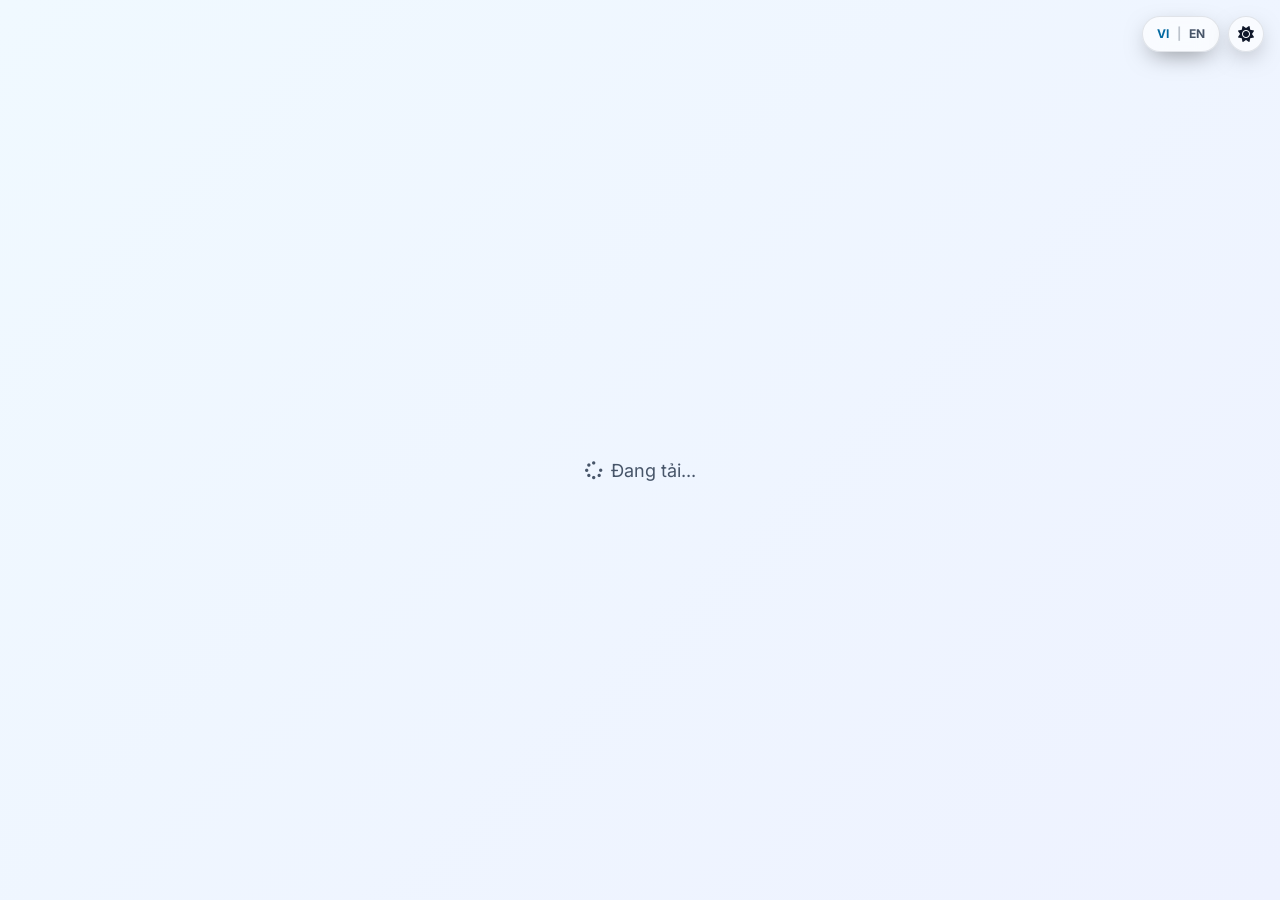
==== commit 5694d370: "Update labels and hints in index.html for clarity" ====
--- a/index.html
+++ b/index.html
@@ -411,16 +411,16 @@
                 'form-title': 'Để lại thông tin',
                 'form-desc': 'Gửi thông tin của bạn để chúng ta có thể kết nối.',
                 // Nhãn nói rõ "của bạn" (người điền); hint-* là gợi ý hiện khi đang chọn ô còn trống
-                'label-name': 'Tên của bạn',
-                'label-phone': 'SĐT của bạn',
-                'label-email': 'Email của bạn',
-                'label-company': 'Công ty của bạn (không bắt buộc)',
-                'label-message': 'Lời nhắn của bạn',
-                'hint-name': 'VD: Nguyễn Văn A',
-                'hint-phone': '090 123 4567',
-                'hint-email': 'ban@email.com',
+                'label-name': 'Họ và Tên',
+                'label-phone': 'Số điện thoại',
+                'label-email': 'Email',
+                'label-company': 'Công ty (không bắt buộc)',
+                'label-message': 'Lời nhắn',
+                'hint-name': 'Nguyễn Văn A',
+                'hint-phone': '090...',
+                'hint-email': 'abc@email.com',
                 'hint-company': 'Bạn đang làm việc ở đâu?',
-                'hint-message': 'Bạn muốn trao đổi điều gì với mình?',
+                'hint-message': 'Bạn muốn nhắn gì cho mình không?',
                 'submit-btn': 'Gửi thông tin',
                 'success-msg': 'Cảm ơn! Thông tin của bạn đã được gửi thành công.'
             },
@@ -435,16 +435,16 @@
                 'vcard-btn': 'Add to Contacts',
                 'form-title': 'Leave your info',
                 'form-desc': 'Send your information so we can connect.',
-                'label-name': 'Your name',
-                'label-phone': 'Your phone',
-                'label-email': 'Your email',
-                'label-company': 'Your company (optional)',
-                'label-message': 'Your message',
-                'hint-name': 'e.g. Jane Doe',
-                'hint-phone': '090 123 4567',
-                'hint-email': 'you@email.com',
+                'label-name': 'Full Name',
+                'label-phone': 'Phone Number',
+                'label-email': 'Email',
+                'label-company': 'Company (Optional)',
+                'label-message': 'Message',
+                'hint-name': 'Jane Doe',
+                'hint-phone': '090...',
+                'hint-email': 'abc@email.com',
                 'hint-company': 'Where do you work?',
-                'hint-message': 'What would you like to talk about?',
+                'hint-message': 'Anything you want to tell me?',
                 'submit-btn': 'Send Info',
                 'success-msg': 'Thank you! Your information has been sent successfully.'
             }
--- a/assets/ultimate-ui.css
+++ b/assets/ultimate-ui.css
@@ -11,6 +11,15 @@
   inherits: false;
 }
 
+/* 0. RESET TỐI THIỂU ---------------------------------------------------------- */
+*, *::before, *::after { box-sizing: border-box; }
+h1, h2, h3, p { margin: 0; }
+img { max-width: 100%; }
+a { color: inherit; text-decoration: none; }
+button { padding: 0; font: inherit; color: inherit; cursor: pointer; background: none; border: 0; }
+input, textarea, select { margin: 0; font: inherit; color: inherit; }
+textarea { resize: vertical; }
+
 /* 1. TOKENS ---------------------------------------------------------------- */
 :root {
   --ui-glow-rgb: 56 189 248;          /* Sky Blue — xem preset trong SKILL.md */
@@ -28,10 +37,20 @@
   --ui-danger: #fb7185;
   --ui-success: #34d399;
 
-  --ui-ring: 3px;                     /* độ dày Border Glow */
+  --ui-ring: 2px;                     /* độ dày viền chạy */
+  --ui-ring-speed: 16s;               /* thời gian một vòng quay (tăng = chậm hơn) */
+  --ui-ring-alpha: .5;                /* độ sáng của vệt chạy (0 = tắt, 1 = rất gắt) */
+  --ui-ring-base: rgb(255 255 255 / .07);   /* vòng viền tĩnh mờ nằm dưới vệt chạy */
+
+  /* Bề mặt phụ: đổi theo chế độ sáng/tối, dùng cho hàng, panel, popup */
+  --ui-surface: rgb(255 255 255 / .04);
+  --ui-border: rgb(255 255 255 / .08);
+  --ui-popover-bg: rgb(15 23 42 / .92);
+  --ui-on-glow: #0f172a;              /* màu chữ đặt trên nền glow (nút khi hover) */
   --ui-radius: 28px;                  /* bo góc ngoài */
   --ui-radius-ctl: 12px;              /* bo góc nút / alert */
-  --ui-font: 'Segoe UI', system-ui, -apple-system, Roboto, 'Helvetica Neue', Arial, sans-serif;
+  --ui-font: 'Inter', 'Segoe UI', system-ui, -apple-system, Roboto, 'Helvetica Neue', Arial, sans-serif;
+  color-scheme: dark;
 }
 
 /* 2. LIQUID GRADIENT — nền trang ------------------------------------------- */
@@ -40,6 +59,7 @@
   min-height: 100vh;
   min-height: 100dvh;
   display: grid;
+  grid-template-columns: minmax(0, 1fr);   /* cột co được; thiếu dòng này nội dung rộng sẽ đẩy thẻ tràn ra ngoài */
   place-items: center;
   padding: 24px;
   box-sizing: border-box;
@@ -65,14 +85,30 @@
   box-sizing: border-box;
   padding: var(--ui-ring);
   border-radius: var(--ui-radius);
-  /* Vòng sáng quay quanh viền (hiện trong phần padding, thẻ kính che phần giữa) */
-  background: conic-gradient(from var(--ui-angle), transparent, transparent, var(--ui-glow), transparent);
-  animation: ui-spin 5s linear infinite;
   /* Soft Shadow đa tầng */
   box-shadow:
-    0 4px 6px -1px rgb(0 0 0 / 0.2),
-    0 20px 25px -5px rgb(var(--ui-glow-rgb) / 0.15),
-    0 25px 50px -12px rgb(0 0 0 / 0.5);
+    0 4px 6px -1px rgb(0 0 0 / 0.18),
+    0 20px 25px -5px rgb(var(--ui-glow-rgb) / 0.08),
+    0 25px 50px -12px rgb(0 0 0 / 0.45);
+}
+/* Viền chạy: vệt sáng mờ dần (như sao chổi) quay quanh một vòng viền tĩnh.
+   Dùng mask để chỉ tô đúng phần viền; bản cũ tô cả khối nên ánh sáng lọt qua thẻ kính. */
+.ui-container::before {
+  content: "";
+  position: absolute;
+  inset: 0;
+  padding: var(--ui-ring);
+  border-radius: inherit;
+  pointer-events: none;
+  background:
+    conic-gradient(from var(--ui-angle), transparent 0deg, transparent 250deg,
+                   rgb(var(--ui-glow-rgb) / var(--ui-ring-alpha)) 335deg, transparent 360deg),
+    linear-gradient(var(--ui-ring-base), var(--ui-ring-base));
+  -webkit-mask: linear-gradient(#000 0 0) content-box, linear-gradient(#000 0 0);
+          mask: linear-gradient(#000 0 0) content-box, linear-gradient(#000 0 0);
+  -webkit-mask-composite: xor;
+          mask-composite: exclude;
+  animation: ui-spin var(--ui-ring-speed) linear infinite;
 }
 .ui-container--wide { width: min(100%, 720px); }
 
@@ -128,6 +164,10 @@
   top: 12px;
   font-size: 16px;
   color: var(--ui-text-sub);
+  max-width: 100%;
+  overflow: hidden;
+  white-space: nowrap;
+  text-overflow: ellipsis;
   pointer-events: none;
   transition: all .3s cubic-bezier(.4, 0, .2, 1);
 }
@@ -213,9 +253,9 @@
 }
 .ui-btn:hover {
   background: var(--ui-glow);
-  color: #0f172a;
+  color: var(--ui-on-glow);
   border-color: transparent;
-  box-shadow: 0 0 20px rgb(var(--ui-glow-rgb) / .6);
+  box-shadow: 0 0 20px rgb(var(--ui-glow-rgb) / .45);
 }
 .ui-btn:active { transform: translateY(1px); }
 .ui-btn:focus-visible { outline: 2px solid var(--ui-glow); outline-offset: 3px; }
@@ -245,40 +285,138 @@
   .ui-card { background: rgb(15 23 42 / .88); }
 }
 @media (prefers-reduced-motion: reduce) {
-  .ui-page, .ui-container { animation: none; }
+  .ui-page, .ui-container::before { animation: none; }
   .ui-label, .ui-field::after, .ui-btn { transition: none; }
 }
 
-/* 7. TÙY BIẾN CHO DỰ ÁN digital-business-card --------------------------------
-   Phần lõi ở trên giữ nguyên theo skill; chỉ thêm các điểm riêng của dự án. */
-
-/* Font của dự án (đã có sẵn trong assets/inter.css, hỗ trợ tiếng Việt) */
-:root {
-  --ui-font: 'Inter', 'Segoe UI', system-ui, -apple-system, Roboto, 'Helvetica Neue', Arial, sans-serif;
-  color-scheme: dark;                 /* thanh cuộn, control gốc của trình duyệt cũng tối */
-}
-
-/* Theme danh thiếp: JS thêm class theme-creative / theme-ocean lên <body>.
-   Phải khai báo lại --ui-glow vì biến này đã được tính sẵn ở :root. */
+/* 7. THÀNH PHẦN MỞ RỘNG ------------------------------------------------------ */
+
+/* Dấu * cho ô bắt buộc: thêm class ui-field--required, không cần gõ * vào nhãn */
+.ui-field--required .ui-label::after { content: " *"; color: var(--ui-glow); }
+
+/* Gợi ý nhập mẫu: hiện trong ô khi đang chọn ô còn trống, biến mất ngay khi bắt đầu gõ.
+   Đặt <span class="ui-hint"> SAU <label>. Nhãn bay lên trước, gợi ý hiện sau (delay). */
+.ui-hint {
+  position: absolute;
+  left: 0;
+  top: 12px;
+  max-width: 100%;
+  overflow: hidden;
+  white-space: nowrap;
+  text-overflow: ellipsis;
+  font-size: 16px;
+  color: var(--ui-text-sub);
+  opacity: 0;
+  pointer-events: none;
+  transition: opacity .25s ease;
+}
+.ui-input:focus:placeholder-shown ~ .ui-hint,
+.ui-textarea:focus:placeholder-shown ~ .ui-hint { opacity: .6; transition-delay: .12s; }
+
+/* Hai ô cùng một hàng, có vạch phân cách mảnh ở giữa. Dưới 340px tự xếp thành một cột. */
+.ui-row { position: relative; display: grid; grid-template-columns: 1fr 1fr; column-gap: 28px; }
+.ui-row::before {
+  content: "";
+  position: absolute;
+  left: 50%;
+  top: 8px;
+  bottom: 42px;
+  width: 1px;
+  background: var(--ui-line);
+  opacity: .6;
+}
+@media (max-width: 340px) {
+  .ui-row { grid-template-columns: 1fr; }
+  .ui-row::before { display: none; }
+}
+
+/* Thanh điều khiển góc phải + nút sáng/tối (logic nằm trong assets/ui-mode.js) */
+.ui-page--topbar { padding-top: 64px; }
+.ui-topbar { position: absolute; top: 16px; right: 16px; z-index: 1000;   /* absolute: cuộn theo trang, không che nội dung */ display: flex; align-items: center; gap: 8px; }
+.ui-mode-toggle {
+  display: inline-grid;
+  place-items: center;
+  width: 36px;
+  height: 36px;
+  padding: 0;
+  font: inherit;
+  color: var(--ui-text);
+  cursor: pointer;
+  background: var(--ui-glass-bg);
+  border: 1px solid var(--ui-border);
+  border-radius: 50%;
+  -webkit-backdrop-filter: blur(12px);
+  backdrop-filter: blur(12px);
+  box-shadow: 0 8px 24px -8px rgb(0 0 0 / .5);
+  transition: color .3s ease, transform .2s ease;
+}
+.ui-mode-toggle:hover { color: var(--ui-glow); transform: translateY(-1px); }
+.ui-mode-toggle:active { transform: scale(.94); }
+.ui-mode-toggle:focus-visible { outline: 2px solid var(--ui-glow); outline-offset: 3px; }
+.ui-mode-toggle .fa-sun { display: none; }                        /* biểu tượng thể hiện chế độ hiện tại */
+html[data-mode="light"] .ui-mode-toggle .fa-sun { display: inline-block; }
+html[data-mode="light"] .ui-mode-toggle .fa-moon { display: none; }
+
+@media (max-width: 640px) {
+  .ui-page { padding: 12px; }
+  .ui-page--topbar { padding: 64px 12px 16px; }
+}
+
+/* 8. THEME MÀU DANH THIẾP -----------------------------------------------------
+   JS thêm class theme-creative / theme-ocean lên <body>. Phải khai báo lại --ui-glow
+   vì biến này đã được tính sẵn ở :root. Mặc định (professional) = Sky. */
 body.theme-creative {
-  --ui-glow-rgb: 251 113 133;         /* preset Rose */
+  --ui-glow-rgb: 251 113 133;         /* Rose */
   --ui-glow-deep-rgb: 159 18 57;
   --ui-glow: rgb(var(--ui-glow-rgb));
   --ui-bg-2: #3f0a1c;
   --ui-bg-3: #4a0d24;
 }
 body.theme-ocean {
-  --ui-glow-rgb: 52 211 153;          /* preset Emerald */
+  --ui-glow-rgb: 52 211 153;          /* Emerald */
   --ui-glow-deep-rgb: 4 120 87;
   --ui-glow: rgb(var(--ui-glow-rgb));
   --ui-bg-2: #042f2e;
   --ui-bg-3: #053d33;
 }
 
-/* Tailwind v3.0 (preflight) đặt background-image:none cho button[type=...] và được nạp
-   SAU file này, nên nút mất màu gradient. Tăng độ ưu tiên bằng selector button.ui-btn. */
-button.ui-btn {
-  background: linear-gradient(135deg, rgb(var(--ui-glow-rgb) / .35), rgb(var(--ui-glow-deep-rgb) / .45));
-}
-button.ui-btn--ghost { background: transparent; }
-button.ui-btn:hover  { background: var(--ui-glow); }
+/* 9. CHẾ ĐỘ SÁNG ---------------------------------------------------------------
+   html[data-mode="light"] do ui-mode.js đặt. Màu glow chuyển sang tông đậm (700) để chữ
+   và gạch chân đủ tương phản trên nền sáng. Muốn đổi màu: sửa các cặp --ui-glow-rgb bên dưới. */
+html[data-mode="light"] {
+  color-scheme: light;
+  --ui-glow-rgb: 3 105 161;           /* Sky 700 */
+  --ui-glow-deep-rgb: 7 89 133;
+  --ui-glow: rgb(var(--ui-glow-rgb));
+  --ui-bg-1: #f0f9ff;
+  --ui-bg-2: #eef2ff;
+  --ui-bg-3: #f5f3ff;
+  --ui-glass-bg: rgb(255 255 255 / .62);
+  --ui-text: #0f172a;
+  --ui-text-sub: #475569;
+  --ui-line: rgb(71 85 105 / .35);
+  --ui-danger: #be123c;
+  --ui-success: #047857;
+  --ui-surface: rgb(255 255 255 / .55);
+  --ui-border: rgb(15 23 42 / .10);
+  --ui-popover-bg: rgb(255 255 255 / .94);
+  --ui-on-glow: #ffffff;
+  --ui-ring-base: rgb(15 23 42 / .08);
+}
+html[data-mode="light"] body.theme-creative {
+  --ui-glow-rgb: 190 18 60;           /* Rose 700 */
+  --ui-glow-deep-rgb: 136 19 55;
+  --ui-glow: rgb(var(--ui-glow-rgb));
+  --ui-bg-1: #fff7ed;
+  --ui-bg-2: #fff1f2;
+  --ui-bg-3: #fdf2f8;
+}
+html[data-mode="light"] body.theme-ocean {
+  --ui-glow-rgb: 4 120 87;            /* Emerald 700 */
+  --ui-glow-deep-rgb: 6 78 59;
+  --ui-glow: rgb(var(--ui-glow-rgb));
+  --ui-bg-1: #f0fdfa;
+  --ui-bg-2: #ecfdf5;
+  --ui-bg-3: #f0fdf4;
+}
+html[data-mode="light"] .ui-card { box-shadow: inset 0 1px 1px rgb(255 255 255 / .8); }
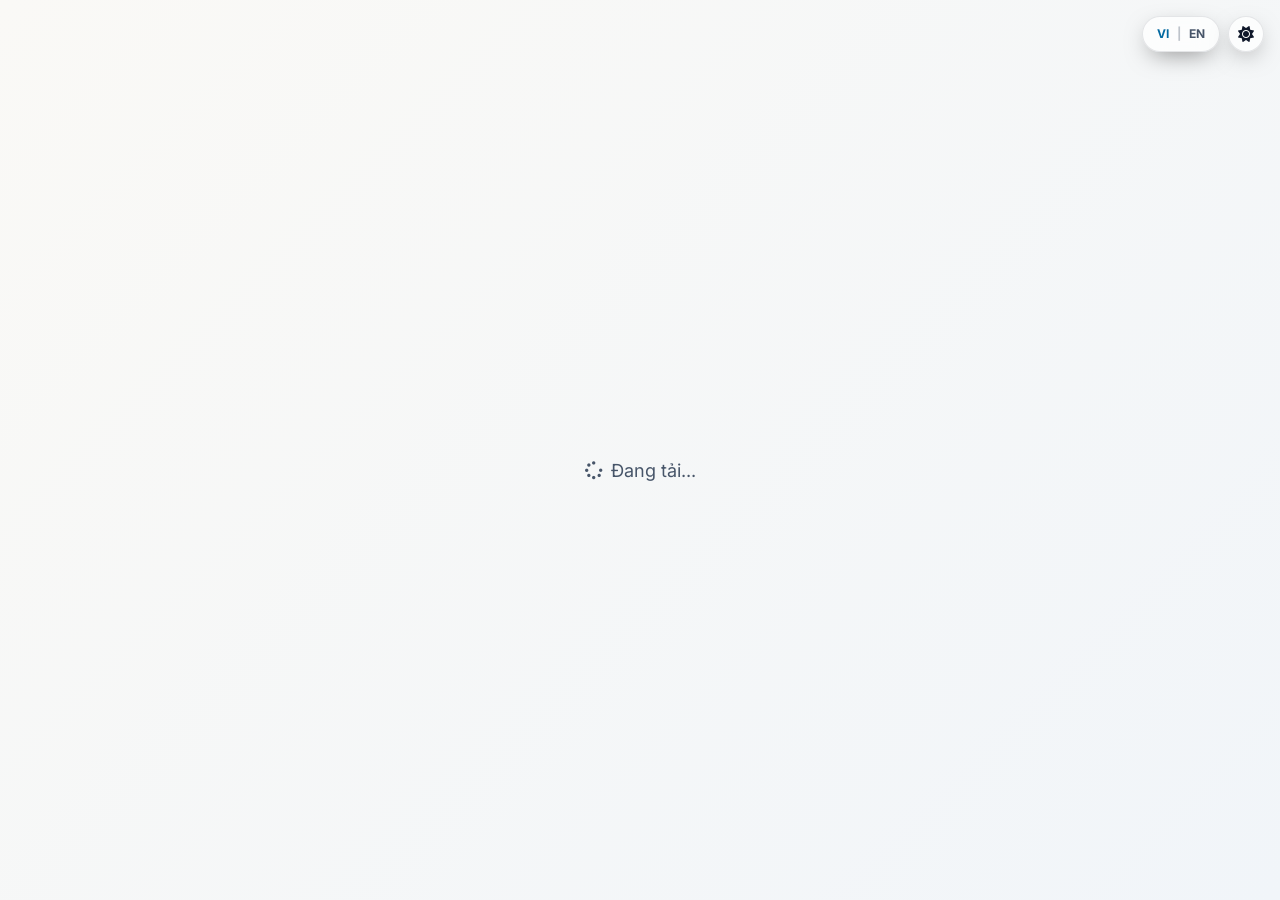
==== commit 6d86dd10: "Add files via upload" ====
--- a/index.html
+++ b/index.html
@@ -22,6 +22,8 @@
     <script src="assets/firebase-database-compat.js"></script>
     <!-- Chế độ sáng/tối: nạp sớm để không bị nháy màu -->
     <script src="assets/ui-mode.js"></script>
+    <!-- Chủ đề màu: nạp sớm, cùng lý do -->
+    <script src="assets/ui-theme.js"></script>
     <!-- Phong cách Ultimate UI 3-in-1 (Neo-Glass + Floating Label + Liquid Gradient) -->
     <link rel="stylesheet" href="assets/ultimate-ui.css">
     <style>
@@ -301,35 +303,35 @@
                 <!-- Form để lại thông tin: nhãn bay + gợi ý nhập mẫu + gạch chân Sleek -->
                 <div class="contact-form-section" data-animate="animate__fadeInUp" style="--animation-delay: 880ms;">
                     <h3 class="form-heading"><i class="fas fa-paper-plane"></i><span data-lang="form-title">Để lại thông tin</span></h3>
-                    <p data-lang="form-desc" class="form-desc">Gửi thông tin của bạn để chúng ta có thể kết nối.</p>
+                    <p data-lang="form-desc" class="form-desc">Gửi thông tin của bạn để cùng kết nối nhé!.</p>
 
                     <form id="lead-form" action="https://formspree.io/f/meaawoql" method="POST">
                         <div class="ui-field ui-field--required">
                             <input type="text" id="lead-name" name="name" required class="ui-input" placeholder=" " autocomplete="name" aria-describedby="hint-lead-name">
-                            <label for="lead-name" class="ui-label" data-lang="label-name">Tên của bạn</label>
+                            <label for="lead-name" class="ui-label" data-lang="label-name">Họ và Tên</label>
                             <span id="hint-lead-name" class="ui-hint" data-lang="hint-name">VD: Nguyễn Văn A</span>
                         </div>
                         <div class="ui-row">
                         <div class="ui-field ui-field--required">
                             <input type="tel" id="lead-phone" name="phone" required class="ui-input" placeholder=" " autocomplete="tel" aria-describedby="hint-lead-phone">
-                            <label for="lead-phone" class="ui-label" data-lang="label-phone">SĐT của bạn</label>
-                            <span id="hint-lead-phone" class="ui-hint" data-lang="hint-phone">090 123 4567</span>
+                            <label for="lead-phone" class="ui-label" data-lang="label-phone">Số điện thoại</label>
+                            <span id="hint-lead-phone" class="ui-hint" data-lang="hint-phone">090...</span>
                         </div>
                         <div class="ui-field ui-field--required">
                             <input type="email" id="lead-email" name="email" required class="ui-input" placeholder=" " autocomplete="email" aria-describedby="hint-lead-email">
-                            <label for="lead-email" class="ui-label" data-lang="label-email">Email của bạn</label>
-                            <span id="hint-lead-email" class="ui-hint" data-lang="hint-email">ban@email.com</span>
+                            <label for="lead-email" class="ui-label" data-lang="label-email">Email</label>
+                            <span id="hint-lead-email" class="ui-hint" data-lang="hint-email">abc@email.com</span>
                         </div>
                         </div>
                         <div class="ui-field">
                             <input type="text" id="lead-company" name="company" class="ui-input" placeholder=" " autocomplete="organization" aria-describedby="hint-lead-company">
-                            <label for="lead-company" class="ui-label" data-lang="label-company">Công ty của bạn (không bắt buộc)</label>
+                            <label for="lead-company" class="ui-label" data-lang="label-company">Công ty (không bắt buộc)</label>
                             <span id="hint-lead-company" class="ui-hint" data-lang="hint-company">Bạn đang làm việc ở đâu?</span>
                         </div>
                         <div class="ui-field">
                             <textarea id="lead-message" name="message" rows="3" class="ui-textarea" placeholder=" " aria-describedby="hint-lead-message"></textarea>
-                            <label for="lead-message" class="ui-label" data-lang="label-message">Lời nhắn của bạn</label>
-                            <span id="hint-lead-message" class="ui-hint" data-lang="hint-message">Bạn muốn trao đổi điều gì với mình?</span>
+                            <label for="lead-message" class="ui-label" data-lang="label-message">Lời nhắn</label>
+                            <span id="hint-lead-message" class="ui-hint" data-lang="hint-message">Bạn muốn nhắn gì cho mình không?</span>
                         </div>
 
                         <button type="submit" id="submit-button" class="ui-btn" data-lang="submit-btn">Gửi thông tin</button>
@@ -409,7 +411,7 @@
                 'qr-hint': 'Quét để lưu thông tin',
                 'vcard-btn': 'Lưu vào danh bạ',
                 'form-title': 'Để lại thông tin',
-                'form-desc': 'Gửi thông tin của bạn để chúng ta có thể kết nối.',
+                'form-desc': 'Gửi thông tin của bạn để cùng kết nối nhé.',
                 // Nhãn nói rõ "của bạn" (người điền); hint-* là gợi ý hiện khi đang chọn ô còn trống
                 'label-name': 'Họ và Tên',
                 'label-phone': 'Số điện thoại',
@@ -440,7 +442,7 @@
                 'label-email': 'Email',
                 'label-company': 'Company (Optional)',
                 'label-message': 'Message',
-                'hint-name': 'Jane Doe',
+                'hint-name': 'John Doe',
                 'hint-phone': '090...',
                 'hint-email': 'abc@email.com',
                 'hint-company': 'Where do you work?',
@@ -449,16 +451,6 @@
                 'success-msg': 'Thank you! Your information has been sent successfully.'
             }
         };
-
-        const THEME_STORAGE_KEY = 'cardTheme';
-        const VALID_THEMES = ['professional', 'creative', 'ocean'];
-
-        function applyTheme(theme) {
-            const selectedTheme = VALID_THEMES.includes(theme) ? theme : 'professional';
-            document.body.classList.remove(...VALID_THEMES.map(name => `theme-${name}`));
-            if (selectedTheme !== 'professional') document.body.classList.add(`theme-${selectedTheme}`);
-            localStorage.setItem(THEME_STORAGE_KEY, selectedTheme);
-        }
 
         let entranceAnimationPlayed = false;
 
@@ -504,12 +496,18 @@
         }
 
         // Load data from Firebase
+        const PROFILE_CACHE_KEY = 'cardProfile';   // hồ sơ gần nhất, dùng khi không có mạng
+        const OFFLINE_FALLBACK_MS = 4000;          // Firebase không báo lỗi khi mất mạng, nó chỉ chờ
+
         function loadUserData() {
             if (!database) return;
-            database.ref('profile').on('value', (snapshot) => {
+            let received = false;
+            const render = (snapshot) => {
+                received = true;
                 const data = snapshot.val();
                 if (data) {
-                    applyTheme(data.theme || localStorage.getItem(THEME_STORAGE_KEY) || 'professional');
+                    try { localStorage.setItem(PROFILE_CACHE_KEY, JSON.stringify(data)); } catch (e) {}
+                    UITheme.apply(data.theme || UITheme.saved());   // nhận cả tên chủ đề cũ
                     // Update profile information
                     document.getElementById('userName').textContent = data.name || 'Trần Đức Tiền';
                     document.getElementById('userPhone').textContent = data.phone || '+84396558306';
@@ -534,9 +532,20 @@
                 } else {
                     showOfflineCard();   // chưa có dữ liệu hồ sơ: dùng thông tin mặc định thay vì treo ở "Đang tải"
                 }
-            }, (error) => {
+            };
+            database.ref('profile').on('value', render, (error) => {
                 showFirebaseError(error.message);
             });
+
+            // Chưa có dữ liệu sau OFFLINE_FALLBACK_MS (hoặc đang offline): hiện hồ sơ đã lưu, nếu chưa có thì mặc định.
+            // Khi Firebase kết nối lại, callback ở trên tự cập nhật thẻ.
+            const useCachedProfile = () => {
+                if (received) return;
+                let cached = null;
+                try { cached = JSON.parse(localStorage.getItem(PROFILE_CACHE_KEY)); } catch (e) {}
+                render({ val: () => cached });
+            };
+            if (navigator.onLine === false) useCachedProfile(); else setTimeout(useCachedProfile, OFFLINE_FALLBACK_MS);
         }
 
         // GA4 Event Tracking
@@ -683,10 +692,16 @@
         document.addEventListener('ui:modechange', (event) => {
             if (event.detail.source === 'manual') trackEvent('toggle_dark_mode', { mode: event.detail.mode, source: 'manual' });
         });
-        applyTheme(localStorage.getItem(THEME_STORAGE_KEY) || 'professional');
+        UITheme.apply(UITheme.saved());
         const savedLang = localStorage.getItem('lang') || 'vi';
         setLanguage(savedLang);
         loadUserData();
     </script>
+    <script>
+        // Offline: lưu sẵn giao diện để mở lại được khi không có mạng (xem sw.js). Chỉ chạy trên http/https.
+        if ('serviceWorker' in navigator && /^https?:$/.test(location.protocol)) {
+            window.addEventListener('load', () => navigator.serviceWorker.register('sw.js').catch(() => {}));
+        }
+    </script>
 </body>
 </html>
--- a/assets/ultimate-ui.css
+++ b/assets/ultimate-ui.css
@@ -22,16 +22,16 @@
 
 /* 1. TOKENS ---------------------------------------------------------------- */
 :root {
-  --ui-glow-rgb: 56 189 248;          /* Sky Blue — xem preset trong SKILL.md */
-  --ui-glow-deep-rgb: 14 116 144;     /* tông đậm đi kèm, dùng cho nút */
-  --ui-glow: rgb(var(--ui-glow-rgb));
-
-  --ui-bg-1: #0f172a;
-  --ui-bg-2: #1e1b4b;
-  --ui-bg-3: #2e1065;
-
-  --ui-glass-bg: rgb(15 23 42 / 0.55);
-  --ui-text: #f8fafc;
+  --ui-glow-rgb: 56 189 248;          /* Nordic Cobalt (chủ đề gốc) — tối */
+  --ui-glow-deep-rgb: 2 132 199;      /* tông đậm đi kèm, dùng cho nút */
+  --ui-glow: rgb(var(--ui-glow-rgb));
+
+  --ui-bg-1: #0b0f17;
+  --ui-bg-2: #131b2e;
+  --ui-bg-3: #172033;
+
+  --ui-glass-bg: rgb(15 20 30 / 0.65);
+  --ui-text: #f1f5f9;
   --ui-text-sub: #94a3b8;
   --ui-line: rgb(148 163 184 / 0.3);
   --ui-danger: #fb7185;
@@ -45,8 +45,8 @@
   /* Bề mặt phụ: đổi theo chế độ sáng/tối, dùng cho hàng, panel, popup */
   --ui-surface: rgb(255 255 255 / .04);
   --ui-border: rgb(255 255 255 / .08);
-  --ui-popover-bg: rgb(15 23 42 / .92);
-  --ui-on-glow: #0f172a;              /* màu chữ đặt trên nền glow (nút khi hover) */
+  --ui-popover-bg: rgb(19 27 46 / .94);
+  --ui-on-glow: #0b0f17;              /* màu chữ đặt trên nền glow (nút khi hover) */
   --ui-radius: 28px;                  /* bo góc ngoài */
   --ui-radius-ctl: 12px;              /* bo góc nút / alert */
   --ui-font: 'Inter', 'Segoe UI', system-ui, -apple-system, Roboto, 'Helvetica Neue', Arial, sans-serif;
@@ -213,7 +213,7 @@
   background-repeat: no-repeat;
   background-position: right 4px center;
 }
-.ui-select option { background: #0f172a; color: var(--ui-text); }
+.ui-select option { background: var(--ui-bg-2); color: var(--ui-text); }
 
 /* Autofill của trình duyệt không được phá nền kính */
 .ui-input:-webkit-autofill {
@@ -282,7 +282,7 @@
 
 /* 6. DỰ PHÒNG & TRUY CẬP ---------------------------------------------------- */
 @supports not ((backdrop-filter: blur(1px)) or (-webkit-backdrop-filter: blur(1px))) {
-  .ui-card { background: rgb(15 23 42 / .88); }
+  .ui-card { background: var(--ui-popover-bg); }
 }
 @media (prefers-reduced-motion: reduce) {
   .ui-page, .ui-container::before { animation: none; }
@@ -362,36 +362,68 @@
   .ui-page--topbar { padding: 64px 12px 16px; }
 }
 
-/* 8. THEME MÀU DANH THIẾP -----------------------------------------------------
-   JS thêm class theme-creative / theme-ocean lên <body>. Phải khai báo lại --ui-glow
-   vì biến này đã được tính sẵn ở :root. Mặc định (professional) = Sky. */
-body.theme-creative {
-  --ui-glow-rgb: 251 113 133;         /* Rose */
-  --ui-glow-deep-rgb: 159 18 57;
-  --ui-glow: rgb(var(--ui-glow-rgb));
-  --ui-bg-2: #3f0a1c;
-  --ui-bg-3: #4a0d24;
-}
-body.theme-ocean {
-  --ui-glow-rgb: 52 211 153;          /* Emerald */
+/* 8. CHỦ ĐỀ MÀU -----------------------------------------------------------------
+   JS (assets/ui-theme.js) đặt html[data-theme]. Chủ đề gốc là Nordic Cobalt (khai báo ở :root
+   và ở mục 9), nên chỉ 3 chủ đề còn lại cần khối riêng. Mỗi chủ đề có 2 khối: tối (mục này) và
+   sáng (mục 9). Hai khối của cùng một chủ đề phải khai báo CÙNG tập biến.
+   Phải khai báo lại --ui-glow trong từng khối vì biến này được tính ngay tại phần tử khai báo.
+   Chế độ tối: nền than/đen ánh sắc độ sáng thấp để vệt sáng viền nổi mà không gắt. */
+
+/* Obsidian & Champagne — tối */
+html[data-theme="champagne"] {
+  --ui-glow-rgb: 245 158 11;
+  --ui-glow-deep-rgb: 180 83 9;
+  --ui-glow: rgb(var(--ui-glow-rgb));
+  --ui-bg-1: #0c0a09;
+  --ui-bg-2: #1c1917;
+  --ui-bg-3: #292524;
+  --ui-glass-bg: rgb(20 18 16 / .68);
+  --ui-text: #fafaf9;
+  --ui-text-sub: #a8a29e;
+  --ui-popover-bg: rgb(28 25 23 / .94);
+}
+
+/* Emerald Graphite — tối */
+html[data-theme="emerald"] {
+  --ui-glow-rgb: 16 185 129;
   --ui-glow-deep-rgb: 4 120 87;
   --ui-glow: rgb(var(--ui-glow-rgb));
-  --ui-bg-2: #042f2e;
-  --ui-bg-3: #053d33;
+  --ui-bg-1: #090d0c;
+  --ui-bg-2: #0f1f1c;
+  --ui-bg-3: #132a25;
+  --ui-glass-bg: rgb(12 22 20 / .65);
+  --ui-text: #ecfdf5;
+  --ui-text-sub: #9ca3af;
+  --ui-popover-bg: rgb(15 31 28 / .94);
+}
+
+/* Royal Indigo & Pearl — tối */
+html[data-theme="indigo"] {
+  --ui-glow-rgb: 129 140 248;
+  --ui-glow-deep-rgb: 79 70 229;
+  --ui-glow: rgb(var(--ui-glow-rgb));
+  --ui-bg-1: #09090b;
+  --ui-bg-2: #141322;
+  --ui-bg-3: #1e1b38;
+  --ui-glass-bg: rgb(17 17 26 / .65);
+  --ui-text: #f8fafc;
+  --ui-text-sub: #a1a1aa;
+  --ui-popover-bg: rgb(20 19 34 / .94);
 }
 
 /* 9. CHẾ ĐỘ SÁNG ---------------------------------------------------------------
-   html[data-mode="light"] do ui-mode.js đặt. Màu glow chuyển sang tông đậm (700) để chữ
-   và gạch chân đủ tương phản trên nền sáng. Muốn đổi màu: sửa các cặp --ui-glow-rgb bên dưới. */
+   html[data-mode="light"] do ui-mode.js đặt. Nền trắng sữa/ngà, màu nhấn tông đậm (700–800)
+   để chữ và gạch chân đủ tương phản. Khối đầu tiên vừa là phần chung của chế độ sáng vừa là
+   bộ màu sáng của Nordic Cobalt; các khối bên dưới ghi đè cho từng chủ đề (độ ưu tiên cao hơn). */
 html[data-mode="light"] {
   color-scheme: light;
-  --ui-glow-rgb: 3 105 161;           /* Sky 700 */
+  --ui-glow-rgb: 3 105 161;           /* Nordic Cobalt — sáng */
   --ui-glow-deep-rgb: 7 89 133;
   --ui-glow: rgb(var(--ui-glow-rgb));
-  --ui-bg-1: #f0f9ff;
-  --ui-bg-2: #eef2ff;
-  --ui-bg-3: #f5f3ff;
-  --ui-glass-bg: rgb(255 255 255 / .62);
+  --ui-bg-1: #faf9f6;
+  --ui-bg-2: #f1f5f9;
+  --ui-bg-3: #e2e8f0;
+  --ui-glass-bg: rgb(255 255 255 / .72);
   --ui-text: #0f172a;
   --ui-text-sub: #475569;
   --ui-line: rgb(71 85 105 / .35);
@@ -403,20 +435,47 @@
   --ui-on-glow: #ffffff;
   --ui-ring-base: rgb(15 23 42 / .08);
 }
-html[data-mode="light"] body.theme-creative {
-  --ui-glow-rgb: 190 18 60;           /* Rose 700 */
-  --ui-glow-deep-rgb: 136 19 55;
-  --ui-glow: rgb(var(--ui-glow-rgb));
-  --ui-bg-1: #fff7ed;
-  --ui-bg-2: #fff1f2;
-  --ui-bg-3: #fdf2f8;
-}
-html[data-mode="light"] body.theme-ocean {
-  --ui-glow-rgb: 4 120 87;            /* Emerald 700 */
-  --ui-glow-deep-rgb: 6 78 59;
-  --ui-glow: rgb(var(--ui-glow-rgb));
-  --ui-bg-1: #f0fdfa;
-  --ui-bg-2: #ecfdf5;
-  --ui-bg-3: #f0fdf4;
-}
+
+/* Obsidian & Champagne — sáng */
+html[data-mode="light"][data-theme="champagne"] {
+  --ui-glow-rgb: 180 83 9;
+  --ui-glow-deep-rgb: 146 64 14;
+  --ui-glow: rgb(var(--ui-glow-rgb));
+  --ui-bg-1: #fdfbf7;
+  --ui-bg-2: #f7f3eb;
+  --ui-bg-3: #efece6;
+  --ui-glass-bg: rgb(255 253 250 / .75);
+  --ui-text: #1c1917;
+  --ui-text-sub: #57534e;
+  --ui-popover-bg: rgb(255 255 255 / .94);
+}
+
+/* Emerald Graphite — sáng */
+html[data-mode="light"][data-theme="emerald"] {
+  --ui-glow-rgb: 4 120 87;
+  --ui-glow-deep-rgb: 6 95 70;
+  --ui-glow: rgb(var(--ui-glow-rgb));
+  --ui-bg-1: #f9fafb;
+  --ui-bg-2: #f0fdf4;
+  --ui-bg-3: #e6f4ea;
+  --ui-glass-bg: rgb(255 255 255 / .75);
+  --ui-text: #064e3b;
+  --ui-text-sub: #4b5563;
+  --ui-popover-bg: rgb(255 255 255 / .94);
+}
+
+/* Royal Indigo & Pearl — sáng */
+html[data-mode="light"][data-theme="indigo"] {
+  --ui-glow-rgb: 67 56 202;
+  --ui-glow-deep-rgb: 55 48 163;
+  --ui-glow: rgb(var(--ui-glow-rgb));
+  --ui-bg-1: #fafafa;
+  --ui-bg-2: #f4f3ff;
+  --ui-bg-3: #ecebfa;
+  --ui-glass-bg: rgb(255 255 255 / .75);
+  --ui-text: #1e1b4b;
+  --ui-text-sub: #52525b;
+  --ui-popover-bg: rgb(255 255 255 / .94);
+}
+
 html[data-mode="light"] .ui-card { box-shadow: inset 0 1px 1px rgb(255 255 255 / .8); }
